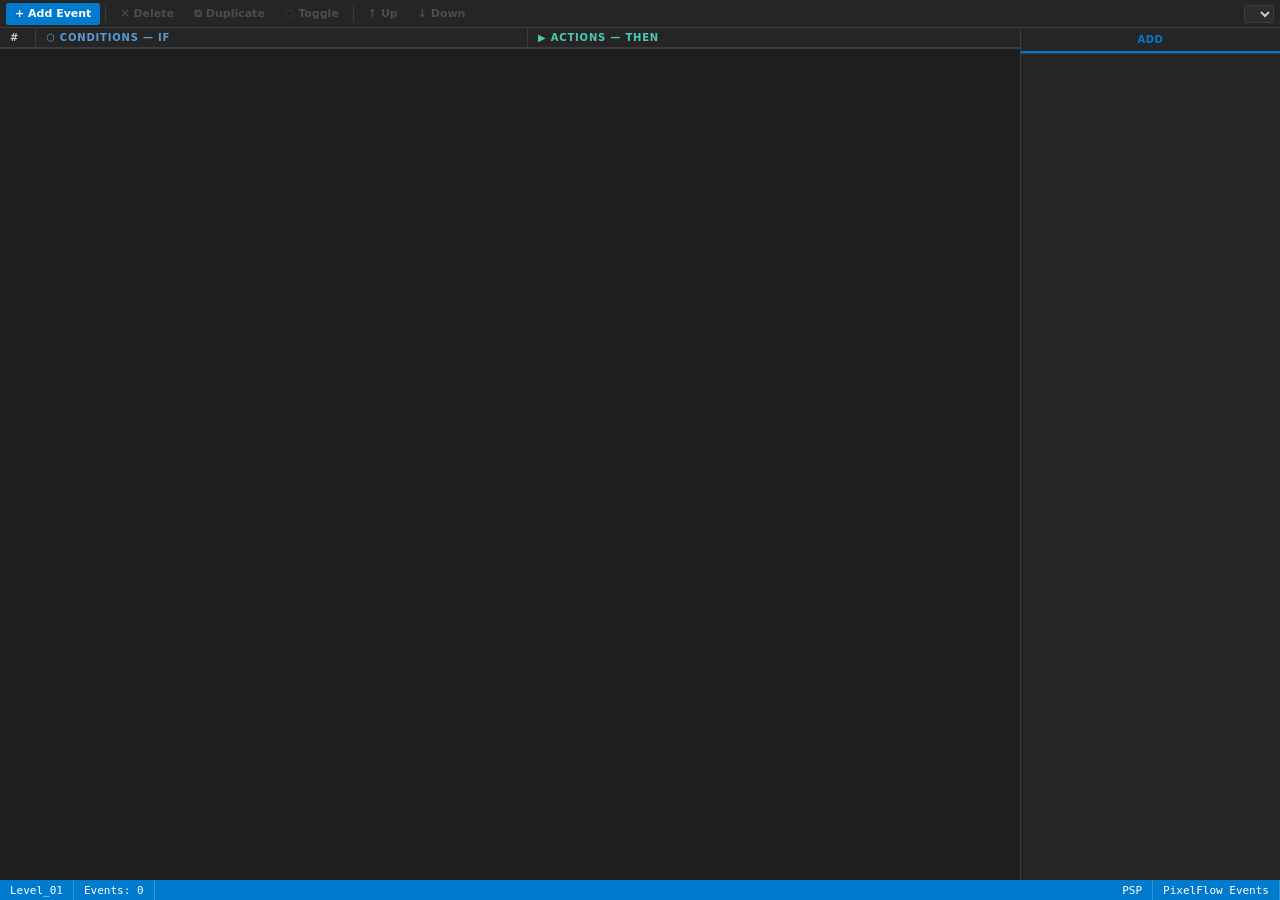
==== events.html @ 68574d96 "Revert "Update print statement from 'Hello' to 'Goodbye'" This reverts commit 69283d174f135b26af1853" ====
<!DOCTYPE html>
<html lang="en">
<head>
<meta charset="utf-8">
<title>PixelFlow — Events</title>
<style>
*,*::before,*::after{box-sizing:border-box;margin:0;padding:0}
:root{
  --bg:#1e1e1e;--panel:#252526;--panel2:#2d2d2d;--panel3:#3c3c3c;
  --border:#3c3c3c;--bord2:#555;--sel:#094771;--hover:#2a2d2e;--acc:#007acc;
  --green:#4ec9b0;--amber:#ce9178;--text:#cccccc;--text2:#888;--text3:#555;--red:#f44747;
}
html,body{width:100%;height:100%;overflow:hidden;background:var(--bg);color:var(--text);font-family:'Segoe UI',system-ui,sans-serif;font-size:12px}
.app{display:grid;grid-template-rows:28px 1fr 20px;height:100%}
body.embedded .app{grid-template-rows:28px 1fr}
body.embedded .statusbar{display:none!important}

/* toolbar */
.toolbar{display:flex;align-items:center;gap:2px;background:var(--panel);border-bottom:1px solid var(--border);padding:0 6px}
.tb{height:22px;padding:0 8px;display:flex;align-items:center;gap:4px;font-size:11px;font-weight:600;cursor:pointer;color:var(--text2);border:1px solid transparent;border-radius:2px;white-space:nowrap;transition:all .08s}
.tb:hover{background:var(--hover);color:var(--text);border-color:var(--border)}
.tb.primary{background:var(--acc);color:#fff;border-color:var(--acc)}.tb.primary:hover{background:#1a8ad4}
.tb-sep{width:1px;height:16px;background:var(--border);margin:0 3px;flex-shrink:0}
.tb-r{margin-left:auto;display:flex;align-items:center;gap:4px}
.scene-sel{font-family:monospace;font-size:11px;background:var(--panel2);color:var(--text);border:1px solid var(--border);border-radius:2px;padding:1px 4px;height:18px;cursor:pointer}

/* main */
.main{display:flex;min-height:0;overflow:hidden}

/* sheet */
.sheet-wrap{flex:1;overflow-y:auto;min-height:0}
.sheet-wrap::-webkit-scrollbar{width:8px}
.sheet-wrap::-webkit-scrollbar-thumb{background:var(--bord2);border-radius:4px}
.sheet-header{display:grid;grid-template-columns:36px 1fr 1fr;position:sticky;top:0;z-index:5;background:#252526;border-bottom:2px solid var(--border)}
.sh-cell{padding:4px 10px;font-size:10px;font-weight:700;letter-spacing:.8px;text-transform:uppercase;display:flex;align-items:center;gap:5px}
.sh-cond{color:#569cd6;border-right:1px solid var(--border)}
.sh-act{color:#4ec9b0}
.ev-row{display:grid;grid-template-columns:36px 1fr 1fr;border-bottom:1px solid var(--border);min-height:48px;transition:background .06s;cursor:default;position:relative}
.ev-row:hover{background:rgba(255,255,255,.02)}
.ev-row.sel{background:rgba(0,122,204,.12)}
.ev-row.disabled{opacity:.4}
.ev-row.rev{background:rgba(206,17,17,.10)}
.ev-num{display:flex;align-items:flex-start;justify-content:center;padding-top:8px;font-size:10px;color:var(--text3);font-family:monospace;border-right:1px solid var(--border);background:rgba(0,0,0,.1)}
.ev-cond{padding:6px 8px;border-right:1px solid var(--border);display:flex;flex-direction:column;gap:3px;align-items:flex-start}
.ev-act{padding:6px 8px;display:flex;flex-direction:column;gap:3px;align-items:flex-start}
.chip{display:inline-flex;align-items:center;gap:5px;padding:2px 7px 2px 6px;border-radius:2px;font-size:11px;cursor:pointer;max-width:100%;position:relative}
.chip.cond{background:rgba(86,156,214,.15);border:1px solid rgba(86,156,214,.35);color:var(--text)}
.chip.act{background:rgba(78,201,176,.12);border:1px solid rgba(78,201,176,.3);color:var(--text)}
.chip:hover .chip-del{opacity:1}
.chip-icon{font-size:13px;flex-shrink:0}
.chip-name{font-weight:600}
.chip-params{color:var(--amber);font-family:monospace;font-size:10px;margin-left:3px}
.chip-del{width:14px;height:14px;display:flex;align-items:center;justify-content:center;font-size:11px;color:var(--text3);cursor:pointer;opacity:0;flex-shrink:0;border-radius:2px;transition:all .08s;margin-left:2px}
.chip-del:hover{background:rgba(244,71,71,.2);color:var(--red)}
.add-chip{display:inline-flex;align-items:center;gap:3px;padding:2px 6px;font-size:10px;cursor:pointer;color:var(--text3);border:1px dashed var(--border);border-radius:2px;transition:all .08s;margin-top:1px}
.add-chip.cond:hover{color:#569cd6;border-color:#569cd6}
.add-chip.act:hover{color:#4ec9b0;border-color:#4ec9b0}
.empty{flex:1;display:flex;flex-direction:column;align-items:center;justify-content:center;gap:12px;padding:40px;text-align:center;color:var(--text2);height:100%}
.empty-icon{font-size:40px;opacity:.3}
.empty-title{font-size:14px;font-weight:600;color:var(--text)}
.empty-desc{font-size:11px;line-height:1.8;max-width:300px}

/* sidebar */
.sidebar{width:260px;background:var(--panel);border-left:1px solid var(--border);display:flex;flex-direction:column;min-height:0;flex-shrink:0}
.sb-tabs{display:flex;border-bottom:1px solid var(--border)}
.sb-tab{flex:1;padding:6px 0;font-size:10px;font-weight:600;letter-spacing:.5px;text-align:center;cursor:pointer;color:var(--text3);border-bottom:2px solid transparent;transition:all .1s;text-transform:uppercase}
.sb-tab.on{color:var(--acc);border-bottom-color:var(--acc)}
.sb-body{flex:1;overflow-y:auto;min-height:0}
.sb-body::-webkit-scrollbar{width:6px}
.sb-body::-webkit-scrollbar-thumb{background:var(--bord2);border-radius:3px}
.pick-group-head{padding:6px 10px 3px;font-size:9px;font-weight:700;letter-spacing:1px;text-transform:uppercase;color:var(--text3);border-bottom:1px solid var(--border);background:rgba(0,0,0,.15)}
.pick-item{display:flex;align-items:center;gap:8px;padding:6px 10px;cursor:pointer;transition:background .06s;border-bottom:1px solid rgba(255,255,255,.03)}
.pick-item:hover{background:var(--hover)}
.pick-item.cond:hover .pi-name{color:#569cd6}
.pick-item.act:hover .pi-name{color:#4ec9b0}
.pi-icon{font-size:15px;width:20px;text-align:center;flex-shrink:0}
.pi-name{font-size:11px;font-weight:600;color:var(--text)}
.pi-desc{font-size:10px;color:var(--text3);margin-top:1px;white-space:nowrap;overflow:hidden;text-overflow:ellipsis}

/* cpp */
.cpp-bar{display:flex;align-items:center;justify-content:space-between;padding:4px 10px;background:var(--panel3);border-bottom:1px solid var(--border);font-size:10px;color:var(--text2);flex-shrink:0}
.cpp-copy{padding:2px 8px;background:var(--panel2);border:1px solid var(--border);color:var(--text2);cursor:pointer;border-radius:2px;font-size:10px}
.cpp-copy:hover{color:var(--acc);border-color:var(--acc)}
.cpp-wrap{flex:1;overflow:auto;font-family:monospace;font-size:11px;line-height:1.7;background:#1e1e1e}
.cpp-code{padding:10px 14px;white-space:pre;min-height:100%}
.kw{color:#569cd6}.ty{color:#4ec9b0}.fn{color:#dcdcaa}.cm{color:#6a9955;font-style:italic}.str{color:#ce9178}.num{color:#b5cea8}

/* param modal */
.param-ov{position:fixed;inset:0;z-index:200;background:rgba(0,0,0,.65);display:none;align-items:center;justify-content:center}
.param-ov.open{display:flex}
.param-modal{background:var(--panel2);border:1px solid var(--bord2);border-radius:4px;box-shadow:0 8px 32px rgba(0,0,0,.6);width:320px;overflow:hidden}
.pm-head{display:flex;align-items:center;justify-content:space-between;padding:8px 12px;background:var(--panel3);border-bottom:1px solid var(--border)}
.pm-title{font-size:12px;font-weight:600;color:var(--text)}
.pm-x{width:20px;height:20px;display:flex;align-items:center;justify-content:center;font-size:12px;color:var(--text2);cursor:pointer;border-radius:2px}
.pm-x:hover{background:var(--red);color:#fff}
.pm-body{padding:10px 12px;display:flex;flex-direction:column;gap:8px}
.pm-field{display:flex;flex-direction:column;gap:3px}
.pm-lbl{font-size:10px;color:var(--text2);text-transform:uppercase;letter-spacing:.5px}
.pm-in,.pm-sel{background:var(--panel3);border:1px solid var(--bord2);color:var(--text);font-family:monospace;font-size:11px;padding:4px 7px;border-radius:2px;outline:none;width:100%}
.pm-in:focus,.pm-sel:focus{border-color:var(--acc)}
.pm-expr{background:#0d2a1a;border-color:#2a5a2a;color:var(--green)}
.pm-expr:focus{border-color:var(--green)}
.pm-foot{display:flex;justify-content:flex-end;gap:6px;padding:8px 12px;border-top:1px solid var(--border);background:var(--panel3)}
.pm-btn{padding:4px 14px;font-size:11px;font-weight:600;border-radius:2px;cursor:pointer;border:1px solid var(--border)}
.pm-ok{background:var(--acc);color:#fff;border-color:var(--acc)}.pm-ok:hover{background:#1a8ad4}
.pm-cancel{background:var(--panel2);color:var(--text2)}.pm-cancel:hover{color:var(--text)}

/* statusbar */
.statusbar{display:flex;align-items:center;background:var(--acc);font-size:11px;font-family:monospace}
.sbc{padding:0 10px;height:100%;display:flex;align-items:center;border-right:1px solid rgba(255,255,255,.2);color:#fff;white-space:nowrap}
.sbr{margin-left:auto;display:flex;height:100%}
</style>
</head>
<body>
<div class="app">

<div class="toolbar">
  <div class="tb primary" onclick="addEvent()">+ Add Event</div>
  <div class="tb-sep"></div>
  <div class="tb" id="tb-del" onclick="deleteSelected()" style="opacity:.4;pointer-events:none">✕ Delete</div>
  <div class="tb" id="tb-dup" onclick="duplicateSelected()" style="opacity:.4;pointer-events:none">⧉ Duplicate</div>
  <div class="tb" id="tb-tog" onclick="toggleSelected()" style="opacity:.4;pointer-events:none">◌ Toggle</div>
  <div class="tb-sep"></div>
  <div class="tb" id="tb-up" onclick="moveSelected(-1)" style="opacity:.4;pointer-events:none">↑ Up</div>
  <div class="tb" id="tb-dn" onclick="moveSelected(1)"  style="opacity:.4;pointer-events:none">↓ Down</div>
  <div class="tb-r">
    <select class="scene-sel" id="scene-sel" onchange="setScene(this.value)"></select>
  </div>
</div>

<div class="main">
  <div style="flex:1;display:flex;flex-direction:column;min-height:0;overflow:hidden">
    <div class="sheet-header">
      <div class="sh-cell" style="border-right:1px solid var(--border)">#</div>
      <div class="sh-cell sh-cond">⬡ Conditions — IF</div>
      <div class="sh-cell sh-act">▶ Actions — THEN</div>
    </div>
    <div class="sheet-wrap" id="sheet"></div>
  </div>
  <div class="sidebar">
    <div class="sb-tabs">
      <div class="sb-tab on" id="stab-add" onclick="setSideTab('add')">Add</div>
    </div>
    <div class="sb-body" id="sb-body"></div>
  </div>
</div>

<div class="statusbar">
  <div class="sbc" id="sb-scene">Level_01</div>
  <div class="sbc" id="sb-count">Events: 0</div>
  <div class="sbr">
    <div class="sbc" id="sb-plat">PSP</div>
    <div class="sbc">PixelFlow Events</div>
  </div>
</div>
</div>

<div class="param-ov" id="param-ov" onclick="if(event.target===this)closePM()">
  <div class="param-modal">
    <div class="pm-head">
      <span class="pm-title" id="pm-title">Edit</span>
      <div class="pm-x" onclick="closePM()">✕</div>
    </div>
    <div class="pm-body" id="pm-body"></div>
    <div class="pm-foot">
      <button class="pm-btn pm-cancel" onclick="closePM()">Cancel</button>
      <button class="pm-btn pm-ok" onclick="confirmPM()">OK</button>
    </div>
  </div>
</div>

<script>
// ══════════ DEFINITIONS ══════════
const KEYS=['UP','DOWN','LEFT','RIGHT','A','B','X','Y','L','R','START','SELECT', 'CPAD_UP', 'CPAD_DOWN', 'CPAD_RIGHT', 'CPAD_LEFT', 'ZR', 'ZL', 'CSTICK_UP', 'CSTICK_DOWN', 'CSTICK_RIGHT', 'CSTICK_LEFT'];
const DIRS=['UP','DOWN','LEFT','RIGHT'];

const urlParams = new URLSearchParams(window.location.search);
const daCurScene = decodeURIComponent(urlParams.get('scene'))
  
const CONDITIONS=[
  {group:'Timing',items:[
    {id:'every_frame', icon:'⟳',name:'Every Frame',     desc:'Runs every game loop tick',               params:[]},
    {id:'every_n_ms', icon:'⏱',name:'Every N Milliseconds', desc:'Recurring timer (ms between fires)',   params:[{k:'ms',label:'Milliseconds',type:'expr',def:'500'}]},
    {id:'scene_start', icon:'🎬',name:'At start of scene', desc:'Runs on first frame of scene',         params:[]},
    {id:'execute_once', icon:'📍',name:'Execute once',     desc:'Runs once, then never again',           params:[]},
  ]},
  {group:'Input',items:[
    {id:'key_held',    icon:'⌨',name:'Key Pressed',      desc:'True while key is held',                 params:[{k:'key',label:'Key',type:'key',def:'RIGHT'}]},
    {id:'key_pressed', icon:'⌨',name:'Key Just Pressed', desc:'True only on first frame of press',      params:[{k:'key',label:'Key',type:'key',def:'A'}]},
    {id:'key_released',icon:'⌨',name:'Key Released',     desc:'True on frame key is released',          params:[{k:'key',label:'Key',type:'key',def:'A'}]},
    {id:'touch_down',  icon:'✋',name:'Touch Down',       desc:'True while touchscreen is held',         params:[]},
    {id:'touch_pressed',icon:'✋',name:'Touch Pressed',   desc:'True on first frame of touch press',     params:[]},
    {id:'touch_released',icon:'✋',name:'Touch Released', desc:'True on frame touch is released',        params:[]},
    {id:'touch_in_rect', icon:'▭',name:'Touch in rectangle', desc:'Touch active inside rect (bottom screen px)', params:[{k:'x',label:'X',type:'expr',def:'0'},{k:'y',label:'Y',type:'expr',def:'0'},{k:'w',label:'W',type:'expr',def:'80'},{k:'h',label:'H',type:'expr',def:'40'}]},
  ]},
  {group:'Objects',items:[
    {id:'obj_overlaps',icon:'⬡',name:'Object Overlaps Trigger',desc:'AABB overlap check',              params:[{k:'obj',label:'Object',type:'obj',def:'Player'},{k:'trigger',label:'Trigger',type:'obj',def:'Zone_1'}]},
    {id:'obj_exists',  icon:'✦',name:'Object Exists',          desc:'True if object is in scene',       params:[{k:'obj',label:'Object',type:'obj',def:'Player'}]},
    {id:'obj_out_of_view', icon:'🔲',name:'Is out of view',   desc:'True if object is off-screen',     params:[{k:'obj',label:'Object',type:'obj',def:'Player'}]},
  ]},
  {group:'Variables',items:[
    {id:'var_eq',      icon:'＝',name:'Variable Equals',      desc:'Compare variable to value',          params:[{k:'var',label:'Variable',type:'text',def:'score'},{k:'val',label:'Value',type:'expr',def:'0'}]},
    {id:'var_gt',      icon:'＞',name:'Variable Greater Than', desc:'Variable exceeds threshold',         params:[{k:'var',label:'Variable',type:'text',def:'health'},{k:'val',label:'Value',type:'expr',def:'0'}]},
  ]},
];

const ACTIONS=[
  {group:'Objects',items:[
    {id:'create_obj',   icon:'✦',name:'Create Object',    desc:'Spawn object at position',  params:[{k:'obj',label:'Object',type:'obj',def:'Enemy'},{k:'x',label:'X',type:'expr',def:'0'},{k:'y',label:'Y',type:'expr',def:'0'}]},
    {id:'delete_obj',   icon:'✕',name:'Delete Object',    desc:'Remove object from scene',  params:[{k:'obj',label:'Object',type:'obj',def:'Enemy'}]},
  ]},
  {group:'Movement',items:[
    {id:'add_force',    icon:'→',name:'Add Force',          desc:'Push in a direction',      params:[{k:'obj',label:'Object',type:'obj',def:'Player'},{k:'dir',label:'Direction',type:'dir',def:'RIGHT'},{k:'mag',label:'Force',type:'expr',def:'200'}]},
    {id:'force_towards',icon:'◎',name:'Add Force Towards',  desc:'Pull toward target',       params:[{k:'obj',label:'Object',type:'obj',def:'Enemy'},{k:'target',label:'Target',type:'obj',def:'Player'},{k:'mag',label:'Force',type:'expr',def:'150'}]},
    {id:'stop_moving',  icon:'■',name:'Stop Moving',        desc:'Zero velocity',            params:[{k:'obj',label:'Object',type:'obj',def:'Player'}]},
    {id:'set_pos',      icon:'⊕',name:'Set Position',       desc:'Teleport to coordinates',  params:[{k:'obj',label:'Object',type:'obj',def:'Player'},{k:'x',label:'X',type:'expr',def:'100'},{k:'y',label:'Y',type:'expr',def:'100'}]},
    {id:'set_obj_property',icon:'◎',name:'Set Object Property', desc:'Opacity, rotation, or scale', params:[{k:'obj',label:'Object',type:'obj',def:'Player'},{k:'prop',label:'Property',type:'choice',options:['opacity','rotation','scale'],def:'opacity'},{k:'val',label:'Value',type:'expr',def:'1'}]},
  ]},
  {group:'Variables',items:[
    {id:'set_var',      icon:'$',name:'Set Variable',      desc:'Assign value to variable', params:[{k:'var',label:'Variable',type:'text',def:'score'},{k:'val',label:'Value',type:'expr',def:'0'}]},
    {id:'add_var',      icon:'+',name:'Add to Variable',   desc:'Increment/decrement',      params:[{k:'var',label:'Variable',type:'text',def:'score'},{k:'val',label:'Amount',type:'expr',def:'1'}]},
  ]},
  {group:'Scene',items:[
    {id:'load_scene',   icon:'▶',name:'Load Scene',         desc:'Transition to scene',      params:[{k:'scene',label:'Scene',type:'scene',def:'Level_02'}]},
  ]},
];

const CMAP={},AMAP={};
CONDITIONS.forEach(g=>g.items.forEach(c=>CMAP[c.id]=c));
ACTIONS.forEach(g=>g.items.forEach(a=>AMAP[a.id]=a));

// ══════════ STATE ══════════
const SK_BY_SCENE='pf_events_by_scene_v1';
let eventsMap={},selId=null,currentScene='',sceneObjs=['Player'],platform='3DS';
function ls(k){try{return JSON.parse(localStorage.getItem(k))||null;}catch{return null;}}
function sv(k,v){try{localStorage.setItem(k,JSON.stringify(v));}catch{}}
function uid(){return Math.random().toString(36).slice(2,9);}
function loadEventsFromStorage(){
  const byScene=ls(SK_BY_SCENE);
  console.log("raw load: ", byScene);
  if(byScene && typeof byScene==='object' && !Array.isArray(byScene)){
    const map={};
    Object.keys(byScene).forEach(sc=>{
      map[sc]=(byScene[sc]||[]).map(e=>({...e,scene:sc}));
    });
    console.log("mapped load: ", map);
    return map;
  }
}
function allEvents(){
  const out=[];
  Object.keys(eventsMap||{}).forEach(sc=>{
    (eventsMap[sc]||[]).forEach(e=>out.push({...e,scene:sc}));
  });
  return out;
}
function save(){
  sv(SK_BY_SCENE,eventsMap);
  console.log("raw write: ", eventsMap);
}

eventsMap=loadEventsFromStorage();

// ══════════ SCENE ══════════
function sceneEvts(){
  currentScene = daCurScene;
  if(!currentScene) return [];
  if(!eventsMap[currentScene]) eventsMap[currentScene]=[];
  return eventsMap[currentScene];
}
function sceneEventById(id){return sceneEvts().find(e=>e.id===id)||null;}
function setScene(name){
  if(!name) return;
  currentScene=name;
  document.getElementById('sb-scene').textContent=name;
  loadSceneObjs(name);
  selId=null;updateToolbar();renderSheet();updateStatus();
  const _stab_cpp = document.getElementById('stab-cpp');
  if(_stab_cpp && _stab_cpp.classList.contains('on')) renderCpp();
}

// ══════════ CRUD ══════════
function addEvent(){
  const e={id:uid(),scene:currentScene,disabled:false,conditions:[],actions:[]};
  sceneEvts().push(e);save();selId=e.id;updateToolbar();renderSheet();updateStatus();
  postShell('pf-set',{key:'eventCount',value:sceneEvts().length});
}
function deleteSelected(){
  if(!selId)return;
  eventsMap[currentScene]=sceneEvts().filter(e=>e.id!==selId);
  selId=null;updateToolbar();save();renderSheet();updateStatus();
}
function duplicateSelected(){
  if(!selId)return;const src=sceneEventById(selId);if(!src)return;
  const copy=JSON.parse(JSON.stringify(src));copy.id=uid();
  const list=sceneEvts();
  list.splice(list.indexOf(src)+1,0,copy);
  selId=copy.id;save();renderSheet();
}
function toggleSelected(){
  if(!selId)return;const e=sceneEventById(selId);if(!e)return;
  e.disabled=!e.disabled;save();renderSheet();
}
function moveSelected(dir){
  if(!selId)return;const list=sceneEvts();const i=list.findIndex(e=>e.id===selId);
  const j=i+dir;if(j<0||j>=list.length)return;
  [list[i],list[j]]=[list[j],list[i]];save();renderSheet();
}
function selectEvt(id){selId=id;updateToolbar();renderSheet();}
function toggleReverse(evtId){
  const e=sceneEventById(evtId);
  if(!e) return;
  e.reversed=!e.reversed;
  selId=evtId;
  save();
  updateToolbar();
  renderSheet();
  cppIfOpen();
}
function updateToolbar(){
  const on=!!selId;
  ['tb-del','tb-dup','tb-tog','tb-up','tb-dn'].forEach(id=>{
    const el=document.getElementById(id);
    el.style.opacity=on?'1':'.4';el.style.pointerEvents=on?'':'none';
  });
}

// ══════════ CHIPS ══════════
function addCond(evtId,condId){
  const e=sceneEventById(evtId);const def=CMAP[condId];if(!e||!def)return;
  const p={};def.params.forEach(x=>p[x.k]=x.def);
  e.conditions.push({id:condId,params:p});save();renderSheet();cppIfOpen();
}
function addAct(evtId,actId){
  const e=sceneEventById(evtId);const def=AMAP[actId];if(!e||!def)return;
  const p={};def.params.forEach(x=>p[x.k]=x.def);
  e.actions.push({id:actId,params:p});save();renderSheet();cppIfOpen();
}
function removeChip(evtId,side,idx){
  const e=sceneEventById(evtId);if(!e)return;
  if(side==='c')e.conditions.splice(idx,1);else e.actions.splice(idx,1);
  save();renderSheet();cppIfOpen();
}
function cppIfOpen(){ const el=document.getElementById('stab-cpp'); if(el && el.classList.contains('on')) renderCpp(); }

// ══════════ PARAM MODAL ══════════
let _pe=null,_ps=null,_pi=null;
function openPM(evtId,side,idx){
  const e=sceneEventById(evtId);if(!e)return;
  const chip=side==='c'?e.conditions[idx]:e.actions[idx];if(!chip)return;
  const def=side==='c'?CMAP[chip.id]:AMAP[chip.id];if(!def||!def.params.length)return;
  _pe=evtId;_ps=side;_pi=idx;
  document.getElementById('pm-title').textContent=def.name;
  const body=document.getElementById('pm-body');
  body.innerHTML=def.params.map(p=>{
    const val=chip.params[p.k]??p.def;
    let inp;
    if(p.type==='key')
      inp=`<select class="pm-sel" data-k="${p.k}">${KEYS.map(k=>`<option ${k===val?'selected':''}>${k}</option>`).join('')}</select>`;
    else if(p.type==='dir')
      inp=`<select class="pm-sel" data-k="${p.k}">${DIRS.map(d=>`<option ${d===val?'selected':''}>${d}</option>`).join('')}</select>`;
    else if(p.type==='obj'){
      const opts=[...new Set([...sceneObjs,val])];
      inp=`<select class="pm-sel" data-k="${p.k}">${opts.map(o=>`<option ${o===val?'selected':''}>${esc(o)}</option>`).join('')}</select>`;
    } else if(p.type==='scene'){
      const scenes=getSceneList();
      inp=`<select class="pm-sel" data-k="${p.k}">${[...new Set([...scenes,val])].map(s=>`<option ${s===val?'selected':''}>${esc(s)}</option>`).join('')}</select>`;
    } else if(p.type==='choice' && p.options){
      inp=`<select class="pm-sel" data-k="${p.k}">${p.options.map(o=>`<option value="${esc(o)}" ${o===val?'selected':''}>${esc(o)}</option>`).join('')}</select>`;
    } else if(p.type==='expr'){
      inp=`<input class="pm-in pm-expr" type="text" value="${esc(String(val))}" data-k="${p.k}" placeholder="${esc(p.def)}" title="Accepts a number or C++ expression, e.g: pf_get_var(state,&quot;score&quot;)+1">`;
    } else
      inp=`<input class="pm-in" type="text" value="${esc(String(val))}" data-k="${p.k}" placeholder="${esc(p.def)}">`;
    return `<div class="pm-field"><div class="pm-lbl">${esc(p.label)}</div>${inp}</div>`;
  }).join('');
  document.getElementById('param-ov').classList.add('open');
  body.querySelector('input,select')?.focus();
}
function confirmPM(){
  const e=sceneEventById(_pe);if(!e)return;
  const chip=_ps==='c'?e.conditions[_pi]:e.actions[_pi];if(!chip)return;
  document.querySelectorAll('#pm-body [data-k]').forEach(el=>chip.params[el.dataset.k]=el.value);
  save();closePM();renderSheet();cppIfOpen();
}
function closePM(){document.getElementById('param-ov').classList.remove('open');}

// ══════════ RENDER SHEET ══════════
function renderSheet(){
  const el=document.getElementById('sheet');
  const list=sceneEvts();
  document.getElementById('sb-count').textContent='Events: '+list.length;
  if(!list.length){
    el.innerHTML=`<div class="empty"><div class="empty-icon">⚡</div>
      <div class="empty-title">No Events Yet</div>
      <div class="empty-desc">Events wire objects to gameplay.<br>Click <strong>+ Add Event</strong> or Ctrl+N.</div></div>`;
    return;
  }
  el.innerHTML=list.map((ev,i)=>`
    <div class="ev-row ${ev.id===selId?'sel':''} ${ev.disabled?'disabled':''} ${ev.reversed?'rev':''}" onclick="selectEvt('${ev.id}')"
      oncontextmenu="event.preventDefault();toggleReverse('${ev.id}');">
      <div class="ev-num">${i+1}</div>
      <div class="ev-cond" onclick="event.stopPropagation()">
        ${ev.conditions.map((c,ci)=>chip(ev.id,'c',c,ci)).join('')}
        <div class="add-chip cond" onclick="quickAdd('${ev.id}','c')">+ condition</div>
      </div>
      <div class="ev-act" onclick="event.stopPropagation()">
        ${ev.actions.map((a,ai)=>chip(ev.id,'a',a,ai)).join('')}
        <div class="add-chip act" onclick="quickAdd('${ev.id}','a')">+ action</div>
      </div>
    </div>`).join('');
}

function chip(evtId,side,c,idx){
  const def=side==='c'?CMAP[c.id]:AMAP[c.id];if(!def)return'';
  const cls=side==='c'?'cond':'act';
  const pText=def.params.map(p=>c.params[p.k]??p.def).join(', ');
  const hasP=def.params.length>0;
  return `<div class="chip ${cls}" onclick="${hasP?`openPM('${evtId}','${side}',${idx})`:'void 0'}">
    <span class="chip-icon">${def.icon}</span>
    <span class="chip-name">${esc(def.name)}</span>
    ${pText?`<span class="chip-params">(${esc(pText)})</span>`:''}
    <span class="chip-del" onclick="event.stopPropagation();removeChip('${evtId}','${side}',${idx})">✕</span>
  </div>`;
}

// ══════════ SIDEBAR ══════════
let _quickTarget=null;
function quickAdd(evtId,side){_quickTarget={evtId,side};setSideTab('add');}

function setSideTab(tab){
  document.getElementById('stab-add').classList.toggle('on',tab==='add');
  const _stab_cpp_el = document.getElementById('stab-cpp');
  if(_stab_cpp_el) _stab_cpp_el.classList.toggle('on', tab==='cpp');
  if(tab==='add')renderAddPanel();else renderCpp();
}

function renderAddPanel(){
  const body=document.getElementById('sb-body');
  const isC=_quickTarget?.side==='c',isA=_quickTarget?.side==='a';
  let html='';
  if(_quickTarget)
    html+=`<div style="padding:5px 10px;font-size:10px;background:rgba(0,122,204,.15);border-bottom:1px solid var(--border);color:#7db8e8">
      Adding ${isC?'condition':'action'} — click to pick
      <span style="float:right;cursor:pointer;color:var(--text2)" onclick="_quickTarget=null;renderAddPanel()">✕</span></div>`;
  if(!isA)
    html+=CONDITIONS.map(g=>`<div class="pick-group-head">⬡ ${g.group}</div>`+
      g.items.map(c=>`<div class="pick-item cond" onclick="pickItem('${c.id}','c')">
        <div class="pi-icon">${c.icon}</div>
        <div><div class="pi-name">${esc(c.name)}</div><div class="pi-desc">${esc(c.desc)}</div></div></div>`).join('')).join('');
  if(!isC)
    html+=ACTIONS.map(g=>`<div class="pick-group-head">▶ ${g.group}</div>`+
      g.items.map(a=>`<div class="pick-item act" onclick="pickItem('${a.id}','a')">
        <div class="pi-icon">${a.icon}</div>
        <div><div class="pi-name">${esc(a.name)}</div><div class="pi-desc">${esc(a.desc)}</div></div></div>`).join('')).join('');
  body.innerHTML=html;
}

function pickItem(defId,side){
  if(_quickTarget){
    if(side==='c')addCond(_quickTarget.evtId,defId);
    else addAct(_quickTarget.evtId,defId);
    _quickTarget=null;renderAddPanel();
  } else {
    addEvent();
    const cur=sceneEvts();
    const ev=cur[cur.length-1];
    if(side==='c')addCond(ev.id,defId);else addAct(ev.id,defId);
  }
}

// ══════════ C++ GENERATION ══════════
function renderCpp(){
  const body=document.getElementById('sb-body');
  const code=genCpp();
  const sn=currentScene.replace(/[^a-z0-9_]/gi,'_');
  body.innerHTML=`<div class="cpp-bar"><span>events_${esc(sn)}.cpp</span>
    <button class="cpp-copy" onclick="copyCpp()">Copy</button></div>
    <div class="cpp-wrap"><div class="cpp-code" id="cpp-out">${code}</div></div>`;
}

function hl(s){return s
  .replace(/\b(if|void|return|true|false|while|for|else|nullptr)\b/g,'<span class="kw">$1</span>')
  .replace(/\b(PF_State|PF_Object|bool|float|int|uint32_t)\b/g,'<span class="ty">$1</span>')
  .replace(/(pf_[a-z_]+)\(/g,'<span class="fn">$1</span>(')
  .replace(/#\w+/g,'<span class="kw">$&</span>')
  .replace(/(\/\/[^\n]*)/g,'<span class="cm">$1</span>')
  .replace(/"([^"]*)"/g,'<span class="str">"$1"</span>')
  .replace(/\b(DIR_\w+|KEY_\w+)\b/g,'<span class="kw">$1</span>');
}

function genCpp(){
  const list=sceneEvts();
  const sn=currentScene.replace(/[^a-z0-9_]/gi,'_');
  const lines=[
    `// PixelFlow — Generated Events`,
    `// Scene: ${currentScene}  Platform: ${platform}`,
    `// DO NOT EDIT — regenerate from PixelFlow`,
    ``,
    `#include "pixelflow_runtime.h"`,
    ``,
    `void pf_events_${sn}(PF_State* state) {`,
    ``,
  ];
  if(!list.length) lines.push(`    // No events`);
  list.forEach((ev,i)=>{
    if(ev.disabled){lines.push(`    // [DISABLED] Event ${i+1}`,'');return;}
    lines.push(`    // Event ${i+1}`);
    const conds=ev.conditions
      .filter(c=>c.id!=='every_frame')
      .map((c,ci)=>condLine(c, i, ci)).filter(Boolean);
    const combined = conds.join(' && ');
    const rev = !!ev.reversed;
    if(conds.length===0){
      if(rev){
        lines.push(`    // [REVERSED] No conditions => always true, reversed never runs`,'');
        return;
      }
      lines.push(`    {`);
    } else {
      const test = rev ? `!(${combined})` : combined;
      lines.push(`    if (${test}) {`);
    }
    ev.actions.forEach(a=>{const l=actLine(a);if(l)lines.push(`        ${l}`);});
    lines.push(`    }`,'');
  });
  lines.push(`} // pf_events_${sn}`);
  return hl(lines.map(l=>esc(l)).join('\n'));
}

function p(chip,k){return chip.params[k]??'';}
function flit(v){
  const s=String(v).trim();
  if(!s) return '0.0f';
  const expr=exprToCpp(s);
  const noSuffix=expr.replace(/f$/i,'');
  const n=parseFloat(noSuffix);
  if(!isNaN(n)&&String(n)===noSuffix.trim())
    return(Number.isInteger(n)?n.toFixed(1):noSuffix)+'f';
  return '(float)('+expr+')';
}
function exprToCpp(s){
  let out=String(s||'').trim();
  if(!out) return '0';
  out=out.replace(/\btouch\.(x|y)\b/g,(_,axis)=>axis==='x'?'pf_touch_x(state)':'pf_touch_y(state)');
  out=out.replace(/\bobject\.([A-Za-z_][A-Za-z0-9_]*)\b/g,(_,obj)=>`(pf_obj_exists(state,"${obj}")?1.0f:0.0f)`);
  out=out.replace(/\btext\.content\b/g,'pf_get_var(state,"text.content")');
  // Allow editor-style object field expressions like: Player.posX + 10
  out=out.replace(/\b([A-Za-z_][A-Za-z0-9_]*)\.(posX|posY|x|y|w|h|width|height)\b/g,(_,obj,prop)=>{
    const map={
      posX:'pos.x', x:'pos.x',
      posY:'pos.y', y:'pos.y',
      w:'size.x', width:'size.x',
      h:'size.y', height:'size.y',
    };
    return `(pf_get_obj(state,"${obj}")?pf_get_obj(state,"${obj}")->${map[prop]}:0.0f)`;
  });
  return out;
}

function condLine(c, evIdx, ci){
  switch(c.id){
    case 'scene_start':
    case 'frame_start':   return `state->frame == 0`;
    case 'execute_once':  return `pf_timer_once(state, ${evIdx}, ${ci})`;
    case 'every_n_ms':    return `pf_timer_every(state, (float)(${flit(p(c,'ms')).replace(/f$/,'')}) / 1000.0f)`;
    case 'every_n_sec':   return `pf_timer_every(state, ${flit(p(c,'seconds'))})`; /* legacy */
    case 'key_held':      return `pf_key_held(state, PF_KEY_${p(c,'key')})`;
    case 'key_pressed':   return `pf_key_pressed(state, PF_KEY_${p(c,'key')})`;
    case 'key_released':  return `pf_key_released(state, PF_KEY_${p(c,'key')})`;
    case 'touch_down':    return `pf_touch_down(state)`;
    case 'touch_pressed': return `pf_touch_pressed(state)`;
    case 'touch_released':return `pf_touch_released(state)`;
    case 'touch_in_rect': return `pf_touch_in_rect(state, ${flit(p(c,'x'))}, ${flit(p(c,'y'))}, ${flit(p(c,'w'))}, ${flit(p(c,'h'))})`;
    case 'obj_overlaps':  return `pf_overlaps(state, "${p(c,'obj')}", "${p(c,'trigger')}")`;
    case 'obj_exists':    return `pf_obj_exists(state, "${p(c,'obj')}")`;
    case 'obj_out_of_view': {
      const name = p(c,'obj');
      return `(pf_get_obj(state, "${name}") && (pf_get_obj(state, "${name}")->pos.x + pf_get_obj(state, "${name}")->size.x < 0 || pf_get_obj(state, "${name}")->pos.x > state->screen_w || pf_get_obj(state, "${name}")->pos.y + pf_get_obj(state, "${name}")->size.y < 0 || pf_get_obj(state, "${name}")->pos.y > state->screen_h))`;
    }
    case 'var_eq':        return `pf_get_var(state, "${p(c,'var')}") == ${flit(p(c,'val'))}`;
    case 'var_gt':        return `pf_get_var(state, "${p(c,'var')}") > ${flit(p(c,'val'))}`;
    default: return `/* unknown cond: ${c.id} */`;
  }
}

function actLine(a){
  switch(a.id){
    case 'create_obj':    return `pf_spawn_from_template(state, "${p(a,'obj')}", ${flit(p(a,'x'))}, ${flit(p(a,'y'))});`;
    case 'delete_obj':    return `pf_delete_obj(state, "${p(a,'obj')}");`;
    case 'add_force':     return `pf_add_force(state, "${p(a,'obj')}", DIR_${p(a,'dir')}, ${flit(p(a,'mag'))});`;
    case 'force_towards': return `pf_force_towards(state, "${p(a,'obj')}", "${p(a,'target')}", ${flit(p(a,'mag'))});`;
    case 'stop_moving':   return `pf_stop_moving(state, "${p(a,'obj')}");`;
    case 'set_pos':       return `pf_set_pos(state, "${p(a,'obj')}", ${flit(p(a,'x'))}, ${flit(p(a,'y'))});`;
    case 'set_var':       return `pf_set_var(state, "${p(a,'var')}", ${flit(p(a,'val'))});`;
    case 'add_var':       return `pf_add_var(state, "${p(a,'var')}", ${flit(p(a,'val'))});`;
    case 'load_scene':    return `pf_load_scene(state, "${p(a,'scene')}");`;
    case 'set_obj_property': return `pf_set_obj_property(state, "${p(a,'obj')}", "${p(a,'prop')}", ${flit(p(a,'val'))});`;
    default: return `/* unknown action: ${a.id} */`;
  }
}

function copyCpp(){
  const el=document.getElementById('cpp-out');if(!el)return;
  navigator.clipboard.writeText(el.innerText).then(()=>flashStatus('Copied!')).catch(()=>{});
}

// ══════════ SCENE OBJECTS ══════════
function loadSceneObjs(sceneName){
  // Read from localStorage — scene editor writes here on every object change
  try{
    const d=JSON.parse(localStorage.getItem('pf_scene_objects_'+sceneName)||'[]');
    // Always update, even if empty — an empty scene is valid
    sceneObjs=[...new Set(d.map(o=>o.name).filter(Boolean))];
  }catch{}
}
function getSceneList(){
  return Array.from(document.getElementById('scene-sel').options).map(o=>o.value);
}
function populateSceneSel(scenes){
  const sel=document.getElementById('scene-sel');
  const cur=sel.value||currentScene;
  // Only game scenes (not events placeholders)
  const game=scenes.filter(s=>{
    if(typeof s==='string') return !s.endsWith('(Events)');
    return !s.isEvents;
  }).map(s=>typeof s==='string'?s:s.name);

  if(!game.length) return;
  sel.innerHTML=game.map(s=>`<option value="${esc(s)}" ${s===cur?'selected':''}>${esc(s)}</option>`).join('');
  
  // If currentScene is not set, set it to the first available game scene
  if(!currentScene && game.length > 0){
    setScene(game[0]);
  } else if(!game.includes(currentScene)){
    setScene(game[0]);
  } else {
    // Make sure selector shows current
    sel.value=currentScene;
    document.getElementById('sb-scene').textContent=currentScene;
    loadSceneObjs(currentScene);
    renderSheet();
    updateStatus();
  }
}

// Try to load scene list from localStorage on startup (populated by scene editor)
function initFromStorage(){
  try{
    const stored=JSON.parse(localStorage.getItem('pf_scene_list')||'[]');
    if(Array.isArray(stored) && stored.length){ populateSceneSel(stored); loadSceneObjs(currentScene); return; }
  }catch{}

  // No stored scene list — request it from parent (robust for hosts that rewrite routes)
  try{ loadSceneObjs(currentScene); }catch(_){ }
  if(window.parent && window.parent!==window){
    try{ window.parent.postMessage({type:'pf-need-scene-list'}, '*'); }catch(_){ }
  }
}

window.addEventListener('storage',e=>{
  if(e.key==='pf_scene_objects_'+currentScene){
    loadSceneObjs(currentScene);
    renderSheet(); // refresh param dropdowns
  }
  if(e.key==='pf_scene_list'){
    try{const s=JSON.parse(e.newValue||'[]');if(s.length)populateSceneSel(s);}catch{}
  }
});

// ══════════ SHELL BRIDGE ══════════
function postShell(type,payload){if(window.parent!==window)window.parent.postMessage({type,...payload},'*');}
window.addEventListener('message',e=>{
  if(!e.data||typeof e.data!=='object')return;
  const {type}=e.data;
  console.debug('[events] message received:', type, e.data);
  if(type==='pf-init'&&e.data.project){
    platform=e.data.project.platform||'PSP';
    document.getElementById('sb-plat').textContent=platform.split(' ').pop();
    if(e.data.scenes) populateSceneSel(e.data.scenes);
  }
  if(type==='pf-scene-objects'){
    const {scene,objects}=e.data;
    // Always write to localStorage for param dropdowns
    try{localStorage.setItem('pf_scene_objects_'+scene,JSON.stringify(objects||[]));}catch{}
    // Update live object list if this matches our current scene
    if(scene===currentScene){
      sceneObjs=[...new Set((objects||[]).map(o=>o.name).filter(Boolean))];
      renderSheet(); // refresh param dropdowns with new object names
    }
  }
  if(type==='pf-scene-list'){
    const scenes=e.data.scenes||[];
    try{localStorage.setItem('pf_scene_list',JSON.stringify(scenes));}catch{}
    populateSceneSel(scenes);
  }
  // Scene editor tells us which game scene to show events for
  if(type==='pf-set-scene'&&e.data.scene){
    console.debug('[events] pf-set-scene ->', e.data.scene);
    const name=e.data.scene;
    // Update scene selector to this scene if it exists, or add it
    const sel=document.getElementById('scene-sel');
    const exists=[...sel.options].some(o=>o.value===name);
    if(!exists){
      const opt=document.createElement('option');
      opt.value=name; opt.textContent=name;
      sel.appendChild(opt);
    }
    sel.value=name;
    setScene(name);
  }
});
if(window.parent!==window) document.body.classList.add('embedded');
try{
  if(window.parent!==window) window.parent.postMessage({type:'pf-events-ready'}, '*');
}catch(_){}

// Pick up scene from URL hash (fallback when iframe src includes #sceneName)
(function(){
  const hash=decodeURIComponent(location.hash.slice(1));
  if(hash) setScene(hash);
})();

// ══════════ KEYBOARD ══════════
document.addEventListener('keydown',e=>{
  if(document.getElementById('param-ov').classList.contains('open')){
    if(e.key==='Escape') closePM();
    if(e.key==='Enter'){e.preventDefault();confirmPM();}
    return;
  }
  if(e.target.tagName==='INPUT'||e.target.tagName==='SELECT') return;
  if((e.ctrlKey||e.metaKey)&&e.key==='n'){e.preventDefault();addEvent();}
  if(e.key==='Delete'||e.key==='Backspace') deleteSelected();
  if((e.ctrlKey||e.metaKey)&&e.key==='d'){e.preventDefault();duplicateSelected();}
  if(e.key==='ArrowUp') moveSelected(-1);
  if(e.key==='ArrowDown') moveSelected(1);
  if(e.key==='Escape'){selId=null;updateToolbar();renderSheet();}
});

// ══════════ UTILS ══════════
function esc(s){return String(s).replace(/&/g,'&amp;').replace(/</g,'&lt;').replace(/>/g,'&gt;').replace(/"/g,'&quot;');}
function updateStatus(){
  document.getElementById('sb-count').textContent='Events: '+sceneEvts().length;
  postShell('pf-set',{key:'eventCount',value:sceneEvts().length});
}
let _ft;
function flashStatus(msg){const el=document.getElementById('sb-count');const p=el.textContent;el.textContent=msg;clearTimeout(_ft);_ft=setTimeout(()=>el.textContent=p,1500);}

// ══════════ INIT ══════════
initFromStorage();
setScene(currentScene);
renderSheet();
renderAddPanel();
updateStatus();
</script>
</body>
</html>
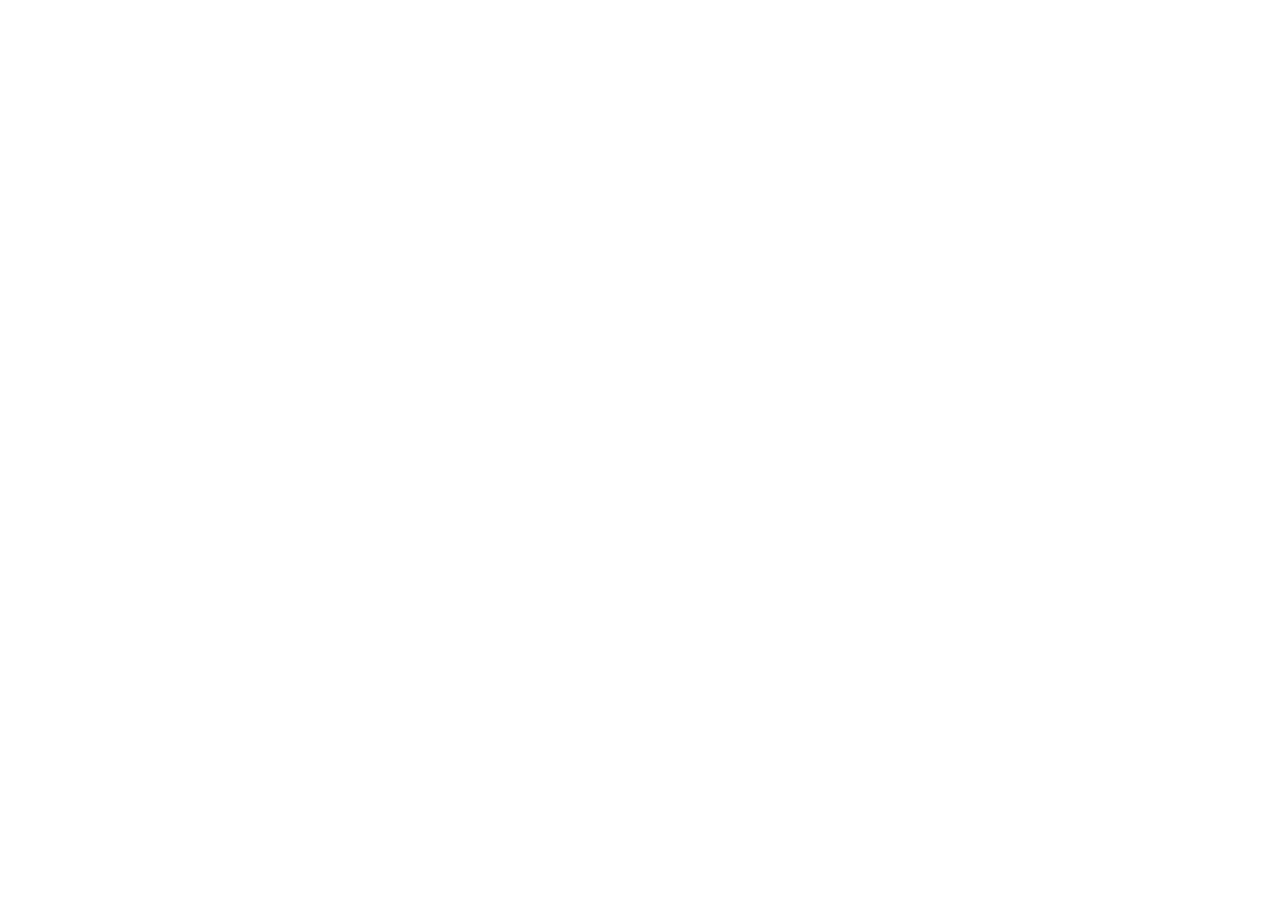
==== commit 85df7423: "Create events.html" ====
--- a/events.html
+++ b/events.html
@@ -1,756 +1,18 @@
 <!DOCTYPE html>
 <html lang="en">
 <head>
-<meta charset="utf-8">
-<title>PixelFlow — Events</title>
-<style>
-*,*::before,*::after{box-sizing:border-box;margin:0;padding:0}
-:root{
-  --bg:#1e1e1e;--panel:#252526;--panel2:#2d2d2d;--panel3:#3c3c3c;
-  --border:#3c3c3c;--bord2:#555;--sel:#094771;--hover:#2a2d2e;--acc:#007acc;
-  --green:#4ec9b0;--amber:#ce9178;--text:#cccccc;--text2:#888;--text3:#555;--red:#f44747;
-}
-html,body{width:100%;height:100%;overflow:hidden;background:var(--bg);color:var(--text);font-family:'Segoe UI',system-ui,sans-serif;font-size:12px}
-.app{display:grid;grid-template-rows:28px 1fr 20px;height:100%}
-body.embedded .app{grid-template-rows:28px 1fr}
-body.embedded .statusbar{display:none!important}
-
-/* toolbar */
-.toolbar{display:flex;align-items:center;gap:2px;background:var(--panel);border-bottom:1px solid var(--border);padding:0 6px}
-.tb{height:22px;padding:0 8px;display:flex;align-items:center;gap:4px;font-size:11px;font-weight:600;cursor:pointer;color:var(--text2);border:1px solid transparent;border-radius:2px;white-space:nowrap;transition:all .08s}
-.tb:hover{background:var(--hover);color:var(--text);border-color:var(--border)}
-.tb.primary{background:var(--acc);color:#fff;border-color:var(--acc)}.tb.primary:hover{background:#1a8ad4}
-.tb-sep{width:1px;height:16px;background:var(--border);margin:0 3px;flex-shrink:0}
-.tb-r{margin-left:auto;display:flex;align-items:center;gap:4px}
-.scene-sel{font-family:monospace;font-size:11px;background:var(--panel2);color:var(--text);border:1px solid var(--border);border-radius:2px;padding:1px 4px;height:18px;cursor:pointer}
-
-/* main */
-.main{display:flex;min-height:0;overflow:hidden}
-
-/* sheet */
-.sheet-wrap{flex:1;overflow-y:auto;min-height:0}
-.sheet-wrap::-webkit-scrollbar{width:8px}
-.sheet-wrap::-webkit-scrollbar-thumb{background:var(--bord2);border-radius:4px}
-.sheet-header{display:grid;grid-template-columns:36px 1fr 1fr;position:sticky;top:0;z-index:5;background:#252526;border-bottom:2px solid var(--border)}
-.sh-cell{padding:4px 10px;font-size:10px;font-weight:700;letter-spacing:.8px;text-transform:uppercase;display:flex;align-items:center;gap:5px}
-.sh-cond{color:#569cd6;border-right:1px solid var(--border)}
-.sh-act{color:#4ec9b0}
-.ev-row{display:grid;grid-template-columns:36px 1fr 1fr;border-bottom:1px solid var(--border);min-height:48px;transition:background .06s;cursor:default;position:relative}
-.ev-row:hover{background:rgba(255,255,255,.02)}
-.ev-row.sel{background:rgba(0,122,204,.12)}
-.ev-row.disabled{opacity:.4}
-.ev-row.rev{background:rgba(206,17,17,.10)}
-.ev-num{display:flex;align-items:flex-start;justify-content:center;padding-top:8px;font-size:10px;color:var(--text3);font-family:monospace;border-right:1px solid var(--border);background:rgba(0,0,0,.1)}
-.ev-cond{padding:6px 8px;border-right:1px solid var(--border);display:flex;flex-direction:column;gap:3px;align-items:flex-start}
-.ev-act{padding:6px 8px;display:flex;flex-direction:column;gap:3px;align-items:flex-start}
-.chip{display:inline-flex;align-items:center;gap:5px;padding:2px 7px 2px 6px;border-radius:2px;font-size:11px;cursor:pointer;max-width:100%;position:relative}
-.chip.cond{background:rgba(86,156,214,.15);border:1px solid rgba(86,156,214,.35);color:var(--text)}
-.chip.act{background:rgba(78,201,176,.12);border:1px solid rgba(78,201,176,.3);color:var(--text)}
-.chip:hover .chip-del{opacity:1}
-.chip-icon{font-size:13px;flex-shrink:0}
-.chip-name{font-weight:600}
-.chip-params{color:var(--amber);font-family:monospace;font-size:10px;margin-left:3px}
-.chip-del{width:14px;height:14px;display:flex;align-items:center;justify-content:center;font-size:11px;color:var(--text3);cursor:pointer;opacity:0;flex-shrink:0;border-radius:2px;transition:all .08s;margin-left:2px}
-.chip-del:hover{background:rgba(244,71,71,.2);color:var(--red)}
-.add-chip{display:inline-flex;align-items:center;gap:3px;padding:2px 6px;font-size:10px;cursor:pointer;color:var(--text3);border:1px dashed var(--border);border-radius:2px;transition:all .08s;margin-top:1px}
-.add-chip.cond:hover{color:#569cd6;border-color:#569cd6}
-.add-chip.act:hover{color:#4ec9b0;border-color:#4ec9b0}
-.empty{flex:1;display:flex;flex-direction:column;align-items:center;justify-content:center;gap:12px;padding:40px;text-align:center;color:var(--text2);height:100%}
-.empty-icon{font-size:40px;opacity:.3}
-.empty-title{font-size:14px;font-weight:600;color:var(--text)}
-.empty-desc{font-size:11px;line-height:1.8;max-width:300px}
-
-/* sidebar */
-.sidebar{width:260px;background:var(--panel);border-left:1px solid var(--border);display:flex;flex-direction:column;min-height:0;flex-shrink:0}
-.sb-tabs{display:flex;border-bottom:1px solid var(--border)}
-.sb-tab{flex:1;padding:6px 0;font-size:10px;font-weight:600;letter-spacing:.5px;text-align:center;cursor:pointer;color:var(--text3);border-bottom:2px solid transparent;transition:all .1s;text-transform:uppercase}
-.sb-tab.on{color:var(--acc);border-bottom-color:var(--acc)}
-.sb-body{flex:1;overflow-y:auto;min-height:0}
-.sb-body::-webkit-scrollbar{width:6px}
-.sb-body::-webkit-scrollbar-thumb{background:var(--bord2);border-radius:3px}
-.pick-group-head{padding:6px 10px 3px;font-size:9px;font-weight:700;letter-spacing:1px;text-transform:uppercase;color:var(--text3);border-bottom:1px solid var(--border);background:rgba(0,0,0,.15)}
-.pick-item{display:flex;align-items:center;gap:8px;padding:6px 10px;cursor:pointer;transition:background .06s;border-bottom:1px solid rgba(255,255,255,.03)}
-.pick-item:hover{background:var(--hover)}
-.pick-item.cond:hover .pi-name{color:#569cd6}
-.pick-item.act:hover .pi-name{color:#4ec9b0}
-.pi-icon{font-size:15px;width:20px;text-align:center;flex-shrink:0}
-.pi-name{font-size:11px;font-weight:600;color:var(--text)}
-.pi-desc{font-size:10px;color:var(--text3);margin-top:1px;white-space:nowrap;overflow:hidden;text-overflow:ellipsis}
-
-/* cpp */
-.cpp-bar{display:flex;align-items:center;justify-content:space-between;padding:4px 10px;background:var(--panel3);border-bottom:1px solid var(--border);font-size:10px;color:var(--text2);flex-shrink:0}
-.cpp-copy{padding:2px 8px;background:var(--panel2);border:1px solid var(--border);color:var(--text2);cursor:pointer;border-radius:2px;font-size:10px}
-.cpp-copy:hover{color:var(--acc);border-color:var(--acc)}
-.cpp-wrap{flex:1;overflow:auto;font-family:monospace;font-size:11px;line-height:1.7;background:#1e1e1e}
-.cpp-code{padding:10px 14px;white-space:pre;min-height:100%}
-.kw{color:#569cd6}.ty{color:#4ec9b0}.fn{color:#dcdcaa}.cm{color:#6a9955;font-style:italic}.str{color:#ce9178}.num{color:#b5cea8}
-
-/* param modal */
-.param-ov{position:fixed;inset:0;z-index:200;background:rgba(0,0,0,.65);display:none;align-items:center;justify-content:center}
-.param-ov.open{display:flex}
-.param-modal{background:var(--panel2);border:1px solid var(--bord2);border-radius:4px;box-shadow:0 8px 32px rgba(0,0,0,.6);width:320px;overflow:hidden}
-.pm-head{display:flex;align-items:center;justify-content:space-between;padding:8px 12px;background:var(--panel3);border-bottom:1px solid var(--border)}
-.pm-title{font-size:12px;font-weight:600;color:var(--text)}
-.pm-x{width:20px;height:20px;display:flex;align-items:center;justify-content:center;font-size:12px;color:var(--text2);cursor:pointer;border-radius:2px}
-.pm-x:hover{background:var(--red);color:#fff}
-.pm-body{padding:10px 12px;display:flex;flex-direction:column;gap:8px}
-.pm-field{display:flex;flex-direction:column;gap:3px}
-.pm-lbl{font-size:10px;color:var(--text2);text-transform:uppercase;letter-spacing:.5px}
-.pm-in,.pm-sel{background:var(--panel3);border:1px solid var(--bord2);color:var(--text);font-family:monospace;font-size:11px;padding:4px 7px;border-radius:2px;outline:none;width:100%}
-.pm-in:focus,.pm-sel:focus{border-color:var(--acc)}
-.pm-expr{background:#0d2a1a;border-color:#2a5a2a;color:var(--green)}
-.pm-expr:focus{border-color:var(--green)}
-.pm-foot{display:flex;justify-content:flex-end;gap:6px;padding:8px 12px;border-top:1px solid var(--border);background:var(--panel3)}
-.pm-btn{padding:4px 14px;font-size:11px;font-weight:600;border-radius:2px;cursor:pointer;border:1px solid var(--border)}
-.pm-ok{background:var(--acc);color:#fff;border-color:var(--acc)}.pm-ok:hover{background:#1a8ad4}
-.pm-cancel{background:var(--panel2);color:var(--text2)}.pm-cancel:hover{color:var(--text)}
-
-/* statusbar */
-.statusbar{display:flex;align-items:center;background:var(--acc);font-size:11px;font-family:monospace}
-.sbc{padding:0 10px;height:100%;display:flex;align-items:center;border-right:1px solid rgba(255,255,255,.2);color:#fff;white-space:nowrap}
-.sbr{margin-left:auto;display:flex;height:100%}
-</style>
+    <meta charset="UTF-8">
+    <title>ur not supposed to be seeing this</title>
+    <link rel="stylesheet" href="eventstyles.css">
 </head>
 <body>
-<div class="app">
-
-<div class="toolbar">
-  <div class="tb primary" onclick="addEvent()">+ Add Event</div>
-  <div class="tb-sep"></div>
-  <div class="tb" id="tb-del" onclick="deleteSelected()" style="opacity:.4;pointer-events:none">✕ Delete</div>
-  <div class="tb" id="tb-dup" onclick="duplicateSelected()" style="opacity:.4;pointer-events:none">⧉ Duplicate</div>
-  <div class="tb" id="tb-tog" onclick="toggleSelected()" style="opacity:.4;pointer-events:none">◌ Toggle</div>
-  <div class="tb-sep"></div>
-  <div class="tb" id="tb-up" onclick="moveSelected(-1)" style="opacity:.4;pointer-events:none">↑ Up</div>
-  <div class="tb" id="tb-dn" onclick="moveSelected(1)"  style="opacity:.4;pointer-events:none">↓ Down</div>
-  <div class="tb-r">
-    <select class="scene-sel" id="scene-sel" onchange="setScene(this.value)"></select>
-  </div>
-</div>
-
-<div class="main">
-  <div style="flex:1;display:flex;flex-direction:column;min-height:0;overflow:hidden">
-    <div class="sheet-header">
-      <div class="sh-cell" style="border-right:1px solid var(--border)">#</div>
-      <div class="sh-cell sh-cond">⬡ Conditions — IF</div>
-      <div class="sh-cell sh-act">▶ Actions — THEN</div>
+    <div id="main">
+      <div id="eventsDisplay">
+        
+      </div>
+      <div id="rightBar">
+        
+      </div>
     </div>
-    <div class="sheet-wrap" id="sheet"></div>
-  </div>
-  <div class="sidebar">
-    <div class="sb-tabs">
-      <div class="sb-tab on" id="stab-add" onclick="setSideTab('add')">Add</div>
-    </div>
-    <div class="sb-body" id="sb-body"></div>
-  </div>
-</div>
-
-<div class="statusbar">
-  <div class="sbc" id="sb-scene">Level_01</div>
-  <div class="sbc" id="sb-count">Events: 0</div>
-  <div class="sbr">
-    <div class="sbc" id="sb-plat">PSP</div>
-    <div class="sbc">PixelFlow Events</div>
-  </div>
-</div>
-</div>
-
-<div class="param-ov" id="param-ov" onclick="if(event.target===this)closePM()">
-  <div class="param-modal">
-    <div class="pm-head">
-      <span class="pm-title" id="pm-title">Edit</span>
-      <div class="pm-x" onclick="closePM()">✕</div>
-    </div>
-    <div class="pm-body" id="pm-body"></div>
-    <div class="pm-foot">
-      <button class="pm-btn pm-cancel" onclick="closePM()">Cancel</button>
-      <button class="pm-btn pm-ok" onclick="confirmPM()">OK</button>
-    </div>
-  </div>
-</div>
-
-<script>
-// ══════════ DEFINITIONS ══════════
-const KEYS=['UP','DOWN','LEFT','RIGHT','A','B','X','Y','L','R','START','SELECT', 'CPAD_UP', 'CPAD_DOWN', 'CPAD_RIGHT', 'CPAD_LEFT', 'ZR', 'ZL', 'CSTICK_UP', 'CSTICK_DOWN', 'CSTICK_RIGHT', 'CSTICK_LEFT'];
-const DIRS=['UP','DOWN','LEFT','RIGHT'];
-
-const urlParams = new URLSearchParams(window.location.search);
-const daCurScene = decodeURIComponent(urlParams.get('scene'))
-  
-const CONDITIONS=[
-  {group:'Timing',items:[
-    {id:'every_frame', icon:'⟳',name:'Every Frame',     desc:'Runs every game loop tick',               params:[]},
-    {id:'every_n_ms', icon:'⏱',name:'Every N Milliseconds', desc:'Recurring timer (ms between fires)',   params:[{k:'ms',label:'Milliseconds',type:'expr',def:'500'}]},
-    {id:'scene_start', icon:'🎬',name:'At start of scene', desc:'Runs on first frame of scene',         params:[]},
-    {id:'execute_once', icon:'📍',name:'Execute once',     desc:'Runs once, then never again',           params:[]},
-  ]},
-  {group:'Input',items:[
-    {id:'key_held',    icon:'⌨',name:'Key Pressed',      desc:'True while key is held',                 params:[{k:'key',label:'Key',type:'key',def:'RIGHT'}]},
-    {id:'key_pressed', icon:'⌨',name:'Key Just Pressed', desc:'True only on first frame of press',      params:[{k:'key',label:'Key',type:'key',def:'A'}]},
-    {id:'key_released',icon:'⌨',name:'Key Released',     desc:'True on frame key is released',          params:[{k:'key',label:'Key',type:'key',def:'A'}]},
-    {id:'touch_down',  icon:'✋',name:'Touch Down',       desc:'True while touchscreen is held',         params:[]},
-    {id:'touch_pressed',icon:'✋',name:'Touch Pressed',   desc:'True on first frame of touch press',     params:[]},
-    {id:'touch_released',icon:'✋',name:'Touch Released', desc:'True on frame touch is released',        params:[]},
-    {id:'touch_in_rect', icon:'▭',name:'Touch in rectangle', desc:'Touch active inside rect (bottom screen px)', params:[{k:'x',label:'X',type:'expr',def:'0'},{k:'y',label:'Y',type:'expr',def:'0'},{k:'w',label:'W',type:'expr',def:'80'},{k:'h',label:'H',type:'expr',def:'40'}]},
-  ]},
-  {group:'Objects',items:[
-    {id:'obj_overlaps',icon:'⬡',name:'Object Overlaps Trigger',desc:'AABB overlap check',              params:[{k:'obj',label:'Object',type:'obj',def:'Player'},{k:'trigger',label:'Trigger',type:'obj',def:'Zone_1'}]},
-    {id:'obj_exists',  icon:'✦',name:'Object Exists',          desc:'True if object is in scene',       params:[{k:'obj',label:'Object',type:'obj',def:'Player'}]},
-    {id:'obj_out_of_view', icon:'🔲',name:'Is out of view',   desc:'True if object is off-screen',     params:[{k:'obj',label:'Object',type:'obj',def:'Player'}]},
-  ]},
-  {group:'Variables',items:[
-    {id:'var_eq',      icon:'＝',name:'Variable Equals',      desc:'Compare variable to value',          params:[{k:'var',label:'Variable',type:'text',def:'score'},{k:'val',label:'Value',type:'expr',def:'0'}]},
-    {id:'var_gt',      icon:'＞',name:'Variable Greater Than', desc:'Variable exceeds threshold',         params:[{k:'var',label:'Variable',type:'text',def:'health'},{k:'val',label:'Value',type:'expr',def:'0'}]},
-  ]},
-];
-
-const ACTIONS=[
-  {group:'Objects',items:[
-    {id:'create_obj',   icon:'✦',name:'Create Object',    desc:'Spawn object at position',  params:[{k:'obj',label:'Object',type:'obj',def:'Enemy'},{k:'x',label:'X',type:'expr',def:'0'},{k:'y',label:'Y',type:'expr',def:'0'}]},
-    {id:'delete_obj',   icon:'✕',name:'Delete Object',    desc:'Remove object from scene',  params:[{k:'obj',label:'Object',type:'obj',def:'Enemy'}]},
-  ]},
-  {group:'Movement',items:[
-    {id:'add_force',    icon:'→',name:'Add Force',          desc:'Push in a direction',      params:[{k:'obj',label:'Object',type:'obj',def:'Player'},{k:'dir',label:'Direction',type:'dir',def:'RIGHT'},{k:'mag',label:'Force',type:'expr',def:'200'}]},
-    {id:'force_towards',icon:'◎',name:'Add Force Towards',  desc:'Pull toward target',       params:[{k:'obj',label:'Object',type:'obj',def:'Enemy'},{k:'target',label:'Target',type:'obj',def:'Player'},{k:'mag',label:'Force',type:'expr',def:'150'}]},
-    {id:'stop_moving',  icon:'■',name:'Stop Moving',        desc:'Zero velocity',            params:[{k:'obj',label:'Object',type:'obj',def:'Player'}]},
-    {id:'set_pos',      icon:'⊕',name:'Set Position',       desc:'Teleport to coordinates',  params:[{k:'obj',label:'Object',type:'obj',def:'Player'},{k:'x',label:'X',type:'expr',def:'100'},{k:'y',label:'Y',type:'expr',def:'100'}]},
-    {id:'set_obj_property',icon:'◎',name:'Set Object Property', desc:'Opacity, rotation, or scale', params:[{k:'obj',label:'Object',type:'obj',def:'Player'},{k:'prop',label:'Property',type:'choice',options:['opacity','rotation','scale'],def:'opacity'},{k:'val',label:'Value',type:'expr',def:'1'}]},
-  ]},
-  {group:'Variables',items:[
-    {id:'set_var',      icon:'$',name:'Set Variable',      desc:'Assign value to variable', params:[{k:'var',label:'Variable',type:'text',def:'score'},{k:'val',label:'Value',type:'expr',def:'0'}]},
-    {id:'add_var',      icon:'+',name:'Add to Variable',   desc:'Increment/decrement',      params:[{k:'var',label:'Variable',type:'text',def:'score'},{k:'val',label:'Amount',type:'expr',def:'1'}]},
-  ]},
-  {group:'Scene',items:[
-    {id:'load_scene',   icon:'▶',name:'Load Scene',         desc:'Transition to scene',      params:[{k:'scene',label:'Scene',type:'scene',def:'Level_02'}]},
-  ]},
-];
-
-const CMAP={},AMAP={};
-CONDITIONS.forEach(g=>g.items.forEach(c=>CMAP[c.id]=c));
-ACTIONS.forEach(g=>g.items.forEach(a=>AMAP[a.id]=a));
-
-// ══════════ STATE ══════════
-const SK_BY_SCENE='pf_events_by_scene_v1';
-let eventsMap={},selId=null,currentScene='',sceneObjs=['Player'],platform='3DS';
-function ls(k){try{return JSON.parse(localStorage.getItem(k))||null;}catch{return null;}}
-function sv(k,v){try{localStorage.setItem(k,JSON.stringify(v));}catch{}}
-function uid(){return Math.random().toString(36).slice(2,9);}
-function loadEventsFromStorage(){
-  const byScene=ls(SK_BY_SCENE);
-  console.log("raw load: ", byScene);
-  if(byScene && typeof byScene==='object' && !Array.isArray(byScene)){
-    const map={};
-    Object.keys(byScene).forEach(sc=>{
-      map[sc]=(byScene[sc]||[]).map(e=>({...e,scene:sc}));
-    });
-    console.log("mapped load: ", map);
-    return map;
-  }
-}
-function allEvents(){
-  const out=[];
-  Object.keys(eventsMap||{}).forEach(sc=>{
-    (eventsMap[sc]||[]).forEach(e=>out.push({...e,scene:sc}));
-  });
-  return out;
-}
-function save(){
-  sv(SK_BY_SCENE,eventsMap);
-  console.log("raw write: ", eventsMap);
-}
-
-eventsMap=loadEventsFromStorage();
-
-// ══════════ SCENE ══════════
-function sceneEvts(){
-  currentScene = daCurScene;
-  if(!currentScene) return [];
-  if(!eventsMap[currentScene]) eventsMap[currentScene]=[];
-  return eventsMap[currentScene];
-}
-function sceneEventById(id){return sceneEvts().find(e=>e.id===id)||null;}
-function setScene(name){
-  if(!name) return;
-  currentScene=name;
-  document.getElementById('sb-scene').textContent=name;
-  loadSceneObjs(name);
-  selId=null;updateToolbar();renderSheet();updateStatus();
-  const _stab_cpp = document.getElementById('stab-cpp');
-  if(_stab_cpp && _stab_cpp.classList.contains('on')) renderCpp();
-}
-
-// ══════════ CRUD ══════════
-function addEvent(){
-  const e={id:uid(),scene:currentScene,disabled:false,conditions:[],actions:[]};
-  sceneEvts().push(e);save();selId=e.id;updateToolbar();renderSheet();updateStatus();
-  postShell('pf-set',{key:'eventCount',value:sceneEvts().length});
-}
-function deleteSelected(){
-  if(!selId)return;
-  eventsMap[currentScene]=sceneEvts().filter(e=>e.id!==selId);
-  selId=null;updateToolbar();save();renderSheet();updateStatus();
-}
-function duplicateSelected(){
-  if(!selId)return;const src=sceneEventById(selId);if(!src)return;
-  const copy=JSON.parse(JSON.stringify(src));copy.id=uid();
-  const list=sceneEvts();
-  list.splice(list.indexOf(src)+1,0,copy);
-  selId=copy.id;save();renderSheet();
-}
-function toggleSelected(){
-  if(!selId)return;const e=sceneEventById(selId);if(!e)return;
-  e.disabled=!e.disabled;save();renderSheet();
-}
-function moveSelected(dir){
-  if(!selId)return;const list=sceneEvts();const i=list.findIndex(e=>e.id===selId);
-  const j=i+dir;if(j<0||j>=list.length)return;
-  [list[i],list[j]]=[list[j],list[i]];save();renderSheet();
-}
-function selectEvt(id){selId=id;updateToolbar();renderSheet();}
-function toggleReverse(evtId){
-  const e=sceneEventById(evtId);
-  if(!e) return;
-  e.reversed=!e.reversed;
-  selId=evtId;
-  save();
-  updateToolbar();
-  renderSheet();
-  cppIfOpen();
-}
-function updateToolbar(){
-  const on=!!selId;
-  ['tb-del','tb-dup','tb-tog','tb-up','tb-dn'].forEach(id=>{
-    const el=document.getElementById(id);
-    el.style.opacity=on?'1':'.4';el.style.pointerEvents=on?'':'none';
-  });
-}
-
-// ══════════ CHIPS ══════════
-function addCond(evtId,condId){
-  const e=sceneEventById(evtId);const def=CMAP[condId];if(!e||!def)return;
-  const p={};def.params.forEach(x=>p[x.k]=x.def);
-  e.conditions.push({id:condId,params:p});save();renderSheet();cppIfOpen();
-}
-function addAct(evtId,actId){
-  const e=sceneEventById(evtId);const def=AMAP[actId];if(!e||!def)return;
-  const p={};def.params.forEach(x=>p[x.k]=x.def);
-  e.actions.push({id:actId,params:p});save();renderSheet();cppIfOpen();
-}
-function removeChip(evtId,side,idx){
-  const e=sceneEventById(evtId);if(!e)return;
-  if(side==='c')e.conditions.splice(idx,1);else e.actions.splice(idx,1);
-  save();renderSheet();cppIfOpen();
-}
-function cppIfOpen(){ const el=document.getElementById('stab-cpp'); if(el && el.classList.contains('on')) renderCpp(); }
-
-// ══════════ PARAM MODAL ══════════
-let _pe=null,_ps=null,_pi=null;
-function openPM(evtId,side,idx){
-  const e=sceneEventById(evtId);if(!e)return;
-  const chip=side==='c'?e.conditions[idx]:e.actions[idx];if(!chip)return;
-  const def=side==='c'?CMAP[chip.id]:AMAP[chip.id];if(!def||!def.params.length)return;
-  _pe=evtId;_ps=side;_pi=idx;
-  document.getElementById('pm-title').textContent=def.name;
-  const body=document.getElementById('pm-body');
-  body.innerHTML=def.params.map(p=>{
-    const val=chip.params[p.k]??p.def;
-    let inp;
-    if(p.type==='key')
-      inp=`<select class="pm-sel" data-k="${p.k}">${KEYS.map(k=>`<option ${k===val?'selected':''}>${k}</option>`).join('')}</select>`;
-    else if(p.type==='dir')
-      inp=`<select class="pm-sel" data-k="${p.k}">${DIRS.map(d=>`<option ${d===val?'selected':''}>${d}</option>`).join('')}</select>`;
-    else if(p.type==='obj'){
-      const opts=[...new Set([...sceneObjs,val])];
-      inp=`<select class="pm-sel" data-k="${p.k}">${opts.map(o=>`<option ${o===val?'selected':''}>${esc(o)}</option>`).join('')}</select>`;
-    } else if(p.type==='scene'){
-      const scenes=getSceneList();
-      inp=`<select class="pm-sel" data-k="${p.k}">${[...new Set([...scenes,val])].map(s=>`<option ${s===val?'selected':''}>${esc(s)}</option>`).join('')}</select>`;
-    } else if(p.type==='choice' && p.options){
-      inp=`<select class="pm-sel" data-k="${p.k}">${p.options.map(o=>`<option value="${esc(o)}" ${o===val?'selected':''}>${esc(o)}</option>`).join('')}</select>`;
-    } else if(p.type==='expr'){
-      inp=`<input class="pm-in pm-expr" type="text" value="${esc(String(val))}" data-k="${p.k}" placeholder="${esc(p.def)}" title="Accepts a number or C++ expression, e.g: pf_get_var(state,&quot;score&quot;)+1">`;
-    } else
-      inp=`<input class="pm-in" type="text" value="${esc(String(val))}" data-k="${p.k}" placeholder="${esc(p.def)}">`;
-    return `<div class="pm-field"><div class="pm-lbl">${esc(p.label)}</div>${inp}</div>`;
-  }).join('');
-  document.getElementById('param-ov').classList.add('open');
-  body.querySelector('input,select')?.focus();
-}
-function confirmPM(){
-  const e=sceneEventById(_pe);if(!e)return;
-  const chip=_ps==='c'?e.conditions[_pi]:e.actions[_pi];if(!chip)return;
-  document.querySelectorAll('#pm-body [data-k]').forEach(el=>chip.params[el.dataset.k]=el.value);
-  save();closePM();renderSheet();cppIfOpen();
-}
-function closePM(){document.getElementById('param-ov').classList.remove('open');}
-
-// ══════════ RENDER SHEET ══════════
-function renderSheet(){
-  const el=document.getElementById('sheet');
-  const list=sceneEvts();
-  document.getElementById('sb-count').textContent='Events: '+list.length;
-  if(!list.length){
-    el.innerHTML=`<div class="empty"><div class="empty-icon">⚡</div>
-      <div class="empty-title">No Events Yet</div>
-      <div class="empty-desc">Events wire objects to gameplay.<br>Click <strong>+ Add Event</strong> or Ctrl+N.</div></div>`;
-    return;
-  }
-  el.innerHTML=list.map((ev,i)=>`
-    <div class="ev-row ${ev.id===selId?'sel':''} ${ev.disabled?'disabled':''} ${ev.reversed?'rev':''}" onclick="selectEvt('${ev.id}')"
-      oncontextmenu="event.preventDefault();toggleReverse('${ev.id}');">
-      <div class="ev-num">${i+1}</div>
-      <div class="ev-cond" onclick="event.stopPropagation()">
-        ${ev.conditions.map((c,ci)=>chip(ev.id,'c',c,ci)).join('')}
-        <div class="add-chip cond" onclick="quickAdd('${ev.id}','c')">+ condition</div>
-      </div>
-      <div class="ev-act" onclick="event.stopPropagation()">
-        ${ev.actions.map((a,ai)=>chip(ev.id,'a',a,ai)).join('')}
-        <div class="add-chip act" onclick="quickAdd('${ev.id}','a')">+ action</div>
-      </div>
-    </div>`).join('');
-}
-
-function chip(evtId,side,c,idx){
-  const def=side==='c'?CMAP[c.id]:AMAP[c.id];if(!def)return'';
-  const cls=side==='c'?'cond':'act';
-  const pText=def.params.map(p=>c.params[p.k]??p.def).join(', ');
-  const hasP=def.params.length>0;
-  return `<div class="chip ${cls}" onclick="${hasP?`openPM('${evtId}','${side}',${idx})`:'void 0'}">
-    <span class="chip-icon">${def.icon}</span>
-    <span class="chip-name">${esc(def.name)}</span>
-    ${pText?`<span class="chip-params">(${esc(pText)})</span>`:''}
-    <span class="chip-del" onclick="event.stopPropagation();removeChip('${evtId}','${side}',${idx})">✕</span>
-  </div>`;
-}
-
-// ══════════ SIDEBAR ══════════
-let _quickTarget=null;
-function quickAdd(evtId,side){_quickTarget={evtId,side};setSideTab('add');}
-
-function setSideTab(tab){
-  document.getElementById('stab-add').classList.toggle('on',tab==='add');
-  const _stab_cpp_el = document.getElementById('stab-cpp');
-  if(_stab_cpp_el) _stab_cpp_el.classList.toggle('on', tab==='cpp');
-  if(tab==='add')renderAddPanel();else renderCpp();
-}
-
-function renderAddPanel(){
-  const body=document.getElementById('sb-body');
-  const isC=_quickTarget?.side==='c',isA=_quickTarget?.side==='a';
-  let html='';
-  if(_quickTarget)
-    html+=`<div style="padding:5px 10px;font-size:10px;background:rgba(0,122,204,.15);border-bottom:1px solid var(--border);color:#7db8e8">
-      Adding ${isC?'condition':'action'} — click to pick
-      <span style="float:right;cursor:pointer;color:var(--text2)" onclick="_quickTarget=null;renderAddPanel()">✕</span></div>`;
-  if(!isA)
-    html+=CONDITIONS.map(g=>`<div class="pick-group-head">⬡ ${g.group}</div>`+
-      g.items.map(c=>`<div class="pick-item cond" onclick="pickItem('${c.id}','c')">
-        <div class="pi-icon">${c.icon}</div>
-        <div><div class="pi-name">${esc(c.name)}</div><div class="pi-desc">${esc(c.desc)}</div></div></div>`).join('')).join('');
-  if(!isC)
-    html+=ACTIONS.map(g=>`<div class="pick-group-head">▶ ${g.group}</div>`+
-      g.items.map(a=>`<div class="pick-item act" onclick="pickItem('${a.id}','a')">
-        <div class="pi-icon">${a.icon}</div>
-        <div><div class="pi-name">${esc(a.name)}</div><div class="pi-desc">${esc(a.desc)}</div></div></div>`).join('')).join('');
-  body.innerHTML=html;
-}
-
-function pickItem(defId,side){
-  if(_quickTarget){
-    if(side==='c')addCond(_quickTarget.evtId,defId);
-    else addAct(_quickTarget.evtId,defId);
-    _quickTarget=null;renderAddPanel();
-  } else {
-    addEvent();
-    const cur=sceneEvts();
-    const ev=cur[cur.length-1];
-    if(side==='c')addCond(ev.id,defId);else addAct(ev.id,defId);
-  }
-}
-
-// ══════════ C++ GENERATION ══════════
-function renderCpp(){
-  const body=document.getElementById('sb-body');
-  const code=genCpp();
-  const sn=currentScene.replace(/[^a-z0-9_]/gi,'_');
-  body.innerHTML=`<div class="cpp-bar"><span>events_${esc(sn)}.cpp</span>
-    <button class="cpp-copy" onclick="copyCpp()">Copy</button></div>
-    <div class="cpp-wrap"><div class="cpp-code" id="cpp-out">${code}</div></div>`;
-}
-
-function hl(s){return s
-  .replace(/\b(if|void|return|true|false|while|for|else|nullptr)\b/g,'<span class="kw">$1</span>')
-  .replace(/\b(PF_State|PF_Object|bool|float|int|uint32_t)\b/g,'<span class="ty">$1</span>')
-  .replace(/(pf_[a-z_]+)\(/g,'<span class="fn">$1</span>(')
-  .replace(/#\w+/g,'<span class="kw">$&</span>')
-  .replace(/(\/\/[^\n]*)/g,'<span class="cm">$1</span>')
-  .replace(/"([^"]*)"/g,'<span class="str">"$1"</span>')
-  .replace(/\b(DIR_\w+|KEY_\w+)\b/g,'<span class="kw">$1</span>');
-}
-
-function genCpp(){
-  const list=sceneEvts();
-  const sn=currentScene.replace(/[^a-z0-9_]/gi,'_');
-  const lines=[
-    `// PixelFlow — Generated Events`,
-    `// Scene: ${currentScene}  Platform: ${platform}`,
-    `// DO NOT EDIT — regenerate from PixelFlow`,
-    ``,
-    `#include "pixelflow_runtime.h"`,
-    ``,
-    `void pf_events_${sn}(PF_State* state) {`,
-    ``,
-  ];
-  if(!list.length) lines.push(`    // No events`);
-  list.forEach((ev,i)=>{
-    if(ev.disabled){lines.push(`    // [DISABLED] Event ${i+1}`,'');return;}
-    lines.push(`    // Event ${i+1}`);
-    const conds=ev.conditions
-      .filter(c=>c.id!=='every_frame')
-      .map((c,ci)=>condLine(c, i, ci)).filter(Boolean);
-    const combined = conds.join(' && ');
-    const rev = !!ev.reversed;
-    if(conds.length===0){
-      if(rev){
-        lines.push(`    // [REVERSED] No conditions => always true, reversed never runs`,'');
-        return;
-      }
-      lines.push(`    {`);
-    } else {
-      const test = rev ? `!(${combined})` : combined;
-      lines.push(`    if (${test}) {`);
-    }
-    ev.actions.forEach(a=>{const l=actLine(a);if(l)lines.push(`        ${l}`);});
-    lines.push(`    }`,'');
-  });
-  lines.push(`} // pf_events_${sn}`);
-  return hl(lines.map(l=>esc(l)).join('\n'));
-}
-
-function p(chip,k){return chip.params[k]??'';}
-function flit(v){
-  const s=String(v).trim();
-  if(!s) return '0.0f';
-  const expr=exprToCpp(s);
-  const noSuffix=expr.replace(/f$/i,'');
-  const n=parseFloat(noSuffix);
-  if(!isNaN(n)&&String(n)===noSuffix.trim())
-    return(Number.isInteger(n)?n.toFixed(1):noSuffix)+'f';
-  return '(float)('+expr+')';
-}
-function exprToCpp(s){
-  let out=String(s||'').trim();
-  if(!out) return '0';
-  out=out.replace(/\btouch\.(x|y)\b/g,(_,axis)=>axis==='x'?'pf_touch_x(state)':'pf_touch_y(state)');
-  out=out.replace(/\bobject\.([A-Za-z_][A-Za-z0-9_]*)\b/g,(_,obj)=>`(pf_obj_exists(state,"${obj}")?1.0f:0.0f)`);
-  out=out.replace(/\btext\.content\b/g,'pf_get_var(state,"text.content")');
-  // Allow editor-style object field expressions like: Player.posX + 10
-  out=out.replace(/\b([A-Za-z_][A-Za-z0-9_]*)\.(posX|posY|x|y|w|h|width|height)\b/g,(_,obj,prop)=>{
-    const map={
-      posX:'pos.x', x:'pos.x',
-      posY:'pos.y', y:'pos.y',
-      w:'size.x', width:'size.x',
-      h:'size.y', height:'size.y',
-    };
-    return `(pf_get_obj(state,"${obj}")?pf_get_obj(state,"${obj}")->${map[prop]}:0.0f)`;
-  });
-  return out;
-}
-
-function condLine(c, evIdx, ci){
-  switch(c.id){
-    case 'scene_start':
-    case 'frame_start':   return `state->frame == 0`;
-    case 'execute_once':  return `pf_timer_once(state, ${evIdx}, ${ci})`;
-    case 'every_n_ms':    return `pf_timer_every(state, (float)(${flit(p(c,'ms')).replace(/f$/,'')}) / 1000.0f)`;
-    case 'every_n_sec':   return `pf_timer_every(state, ${flit(p(c,'seconds'))})`; /* legacy */
-    case 'key_held':      return `pf_key_held(state, PF_KEY_${p(c,'key')})`;
-    case 'key_pressed':   return `pf_key_pressed(state, PF_KEY_${p(c,'key')})`;
-    case 'key_released':  return `pf_key_released(state, PF_KEY_${p(c,'key')})`;
-    case 'touch_down':    return `pf_touch_down(state)`;
-    case 'touch_pressed': return `pf_touch_pressed(state)`;
-    case 'touch_released':return `pf_touch_released(state)`;
-    case 'touch_in_rect': return `pf_touch_in_rect(state, ${flit(p(c,'x'))}, ${flit(p(c,'y'))}, ${flit(p(c,'w'))}, ${flit(p(c,'h'))})`;
-    case 'obj_overlaps':  return `pf_overlaps(state, "${p(c,'obj')}", "${p(c,'trigger')}")`;
-    case 'obj_exists':    return `pf_obj_exists(state, "${p(c,'obj')}")`;
-    case 'obj_out_of_view': {
-      const name = p(c,'obj');
-      return `(pf_get_obj(state, "${name}") && (pf_get_obj(state, "${name}")->pos.x + pf_get_obj(state, "${name}")->size.x < 0 || pf_get_obj(state, "${name}")->pos.x > state->screen_w || pf_get_obj(state, "${name}")->pos.y + pf_get_obj(state, "${name}")->size.y < 0 || pf_get_obj(state, "${name}")->pos.y > state->screen_h))`;
-    }
-    case 'var_eq':        return `pf_get_var(state, "${p(c,'var')}") == ${flit(p(c,'val'))}`;
-    case 'var_gt':        return `pf_get_var(state, "${p(c,'var')}") > ${flit(p(c,'val'))}`;
-    default: return `/* unknown cond: ${c.id} */`;
-  }
-}
-
-function actLine(a){
-  switch(a.id){
-    case 'create_obj':    return `pf_spawn_from_template(state, "${p(a,'obj')}", ${flit(p(a,'x'))}, ${flit(p(a,'y'))});`;
-    case 'delete_obj':    return `pf_delete_obj(state, "${p(a,'obj')}");`;
-    case 'add_force':     return `pf_add_force(state, "${p(a,'obj')}", DIR_${p(a,'dir')}, ${flit(p(a,'mag'))});`;
-    case 'force_towards': return `pf_force_towards(state, "${p(a,'obj')}", "${p(a,'target')}", ${flit(p(a,'mag'))});`;
-    case 'stop_moving':   return `pf_stop_moving(state, "${p(a,'obj')}");`;
-    case 'set_pos':       return `pf_set_pos(state, "${p(a,'obj')}", ${flit(p(a,'x'))}, ${flit(p(a,'y'))});`;
-    case 'set_var':       return `pf_set_var(state, "${p(a,'var')}", ${flit(p(a,'val'))});`;
-    case 'add_var':       return `pf_add_var(state, "${p(a,'var')}", ${flit(p(a,'val'))});`;
-    case 'load_scene':    return `pf_load_scene(state, "${p(a,'scene')}");`;
-    case 'set_obj_property': return `pf_set_obj_property(state, "${p(a,'obj')}", "${p(a,'prop')}", ${flit(p(a,'val'))});`;
-    default: return `/* unknown action: ${a.id} */`;
-  }
-}
-
-function copyCpp(){
-  const el=document.getElementById('cpp-out');if(!el)return;
-  navigator.clipboard.writeText(el.innerText).then(()=>flashStatus('Copied!')).catch(()=>{});
-}
-
-// ══════════ SCENE OBJECTS ══════════
-function loadSceneObjs(sceneName){
-  // Read from localStorage — scene editor writes here on every object change
-  try{
-    const d=JSON.parse(localStorage.getItem('pf_scene_objects_'+sceneName)||'[]');
-    // Always update, even if empty — an empty scene is valid
-    sceneObjs=[...new Set(d.map(o=>o.name).filter(Boolean))];
-  }catch{}
-}
-function getSceneList(){
-  return Array.from(document.getElementById('scene-sel').options).map(o=>o.value);
-}
-function populateSceneSel(scenes){
-  const sel=document.getElementById('scene-sel');
-  const cur=sel.value||currentScene;
-  // Only game scenes (not events placeholders)
-  const game=scenes.filter(s=>{
-    if(typeof s==='string') return !s.endsWith('(Events)');
-    return !s.isEvents;
-  }).map(s=>typeof s==='string'?s:s.name);
-
-  if(!game.length) return;
-  sel.innerHTML=game.map(s=>`<option value="${esc(s)}" ${s===cur?'selected':''}>${esc(s)}</option>`).join('');
-  
-  // If currentScene is not set, set it to the first available game scene
-  if(!currentScene && game.length > 0){
-    setScene(game[0]);
-  } else if(!game.includes(currentScene)){
-    setScene(game[0]);
-  } else {
-    // Make sure selector shows current
-    sel.value=currentScene;
-    document.getElementById('sb-scene').textContent=currentScene;
-    loadSceneObjs(currentScene);
-    renderSheet();
-    updateStatus();
-  }
-}
-
-// Try to load scene list from localStorage on startup (populated by scene editor)
-function initFromStorage(){
-  try{
-    const stored=JSON.parse(localStorage.getItem('pf_scene_list')||'[]');
-    if(Array.isArray(stored) && stored.length){ populateSceneSel(stored); loadSceneObjs(currentScene); return; }
-  }catch{}
-
-  // No stored scene list — request it from parent (robust for hosts that rewrite routes)
-  try{ loadSceneObjs(currentScene); }catch(_){ }
-  if(window.parent && window.parent!==window){
-    try{ window.parent.postMessage({type:'pf-need-scene-list'}, '*'); }catch(_){ }
-  }
-}
-
-window.addEventListener('storage',e=>{
-  if(e.key==='pf_scene_objects_'+currentScene){
-    loadSceneObjs(currentScene);
-    renderSheet(); // refresh param dropdowns
-  }
-  if(e.key==='pf_scene_list'){
-    try{const s=JSON.parse(e.newValue||'[]');if(s.length)populateSceneSel(s);}catch{}
-  }
-});
-
-// ══════════ SHELL BRIDGE ══════════
-function postShell(type,payload){if(window.parent!==window)window.parent.postMessage({type,...payload},'*');}
-window.addEventListener('message',e=>{
-  if(!e.data||typeof e.data!=='object')return;
-  const {type}=e.data;
-  console.debug('[events] message received:', type, e.data);
-  if(type==='pf-init'&&e.data.project){
-    platform=e.data.project.platform||'PSP';
-    document.getElementById('sb-plat').textContent=platform.split(' ').pop();
-    if(e.data.scenes) populateSceneSel(e.data.scenes);
-  }
-  if(type==='pf-scene-objects'){
-    const {scene,objects}=e.data;
-    // Always write to localStorage for param dropdowns
-    try{localStorage.setItem('pf_scene_objects_'+scene,JSON.stringify(objects||[]));}catch{}
-    // Update live object list if this matches our current scene
-    if(scene===currentScene){
-      sceneObjs=[...new Set((objects||[]).map(o=>o.name).filter(Boolean))];
-      renderSheet(); // refresh param dropdowns with new object names
-    }
-  }
-  if(type==='pf-scene-list'){
-    const scenes=e.data.scenes||[];
-    try{localStorage.setItem('pf_scene_list',JSON.stringify(scenes));}catch{}
-    populateSceneSel(scenes);
-  }
-  // Scene editor tells us which game scene to show events for
-  if(type==='pf-set-scene'&&e.data.scene){
-    console.debug('[events] pf-set-scene ->', e.data.scene);
-    const name=e.data.scene;
-    // Update scene selector to this scene if it exists, or add it
-    const sel=document.getElementById('scene-sel');
-    const exists=[...sel.options].some(o=>o.value===name);
-    if(!exists){
-      const opt=document.createElement('option');
-      opt.value=name; opt.textContent=name;
-      sel.appendChild(opt);
-    }
-    sel.value=name;
-    setScene(name);
-  }
-});
-if(window.parent!==window) document.body.classList.add('embedded');
-try{
-  if(window.parent!==window) window.parent.postMessage({type:'pf-events-ready'}, '*');
-}catch(_){}
-
-// Pick up scene from URL hash (fallback when iframe src includes #sceneName)
-(function(){
-  const hash=decodeURIComponent(location.hash.slice(1));
-  if(hash) setScene(hash);
-})();
-
-// ══════════ KEYBOARD ══════════
-document.addEventListener('keydown',e=>{
-  if(document.getElementById('param-ov').classList.contains('open')){
-    if(e.key==='Escape') closePM();
-    if(e.key==='Enter'){e.preventDefault();confirmPM();}
-    return;
-  }
-  if(e.target.tagName==='INPUT'||e.target.tagName==='SELECT') return;
-  if((e.ctrlKey||e.metaKey)&&e.key==='n'){e.preventDefault();addEvent();}
-  if(e.key==='Delete'||e.key==='Backspace') deleteSelected();
-  if((e.ctrlKey||e.metaKey)&&e.key==='d'){e.preventDefault();duplicateSelected();}
-  if(e.key==='ArrowUp') moveSelected(-1);
-  if(e.key==='ArrowDown') moveSelected(1);
-  if(e.key==='Escape'){selId=null;updateToolbar();renderSheet();}
-});
-
-// ══════════ UTILS ══════════
-function esc(s){return String(s).replace(/&/g,'&amp;').replace(/</g,'&lt;').replace(/>/g,'&gt;').replace(/"/g,'&quot;');}
-function updateStatus(){
-  document.getElementById('sb-count').textContent='Events: '+sceneEvts().length;
-  postShell('pf-set',{key:'eventCount',value:sceneEvts().length});
-}
-let _ft;
-function flashStatus(msg){const el=document.getElementById('sb-count');const p=el.textContent;el.textContent=msg;clearTimeout(_ft);_ft=setTimeout(()=>el.textContent=p,1500);}
-
-// ══════════ INIT ══════════
-initFromStorage();
-setScene(currentScene);
-renderSheet();
-renderAddPanel();
-updateStatus();
-</script>
 </body>
 </html>
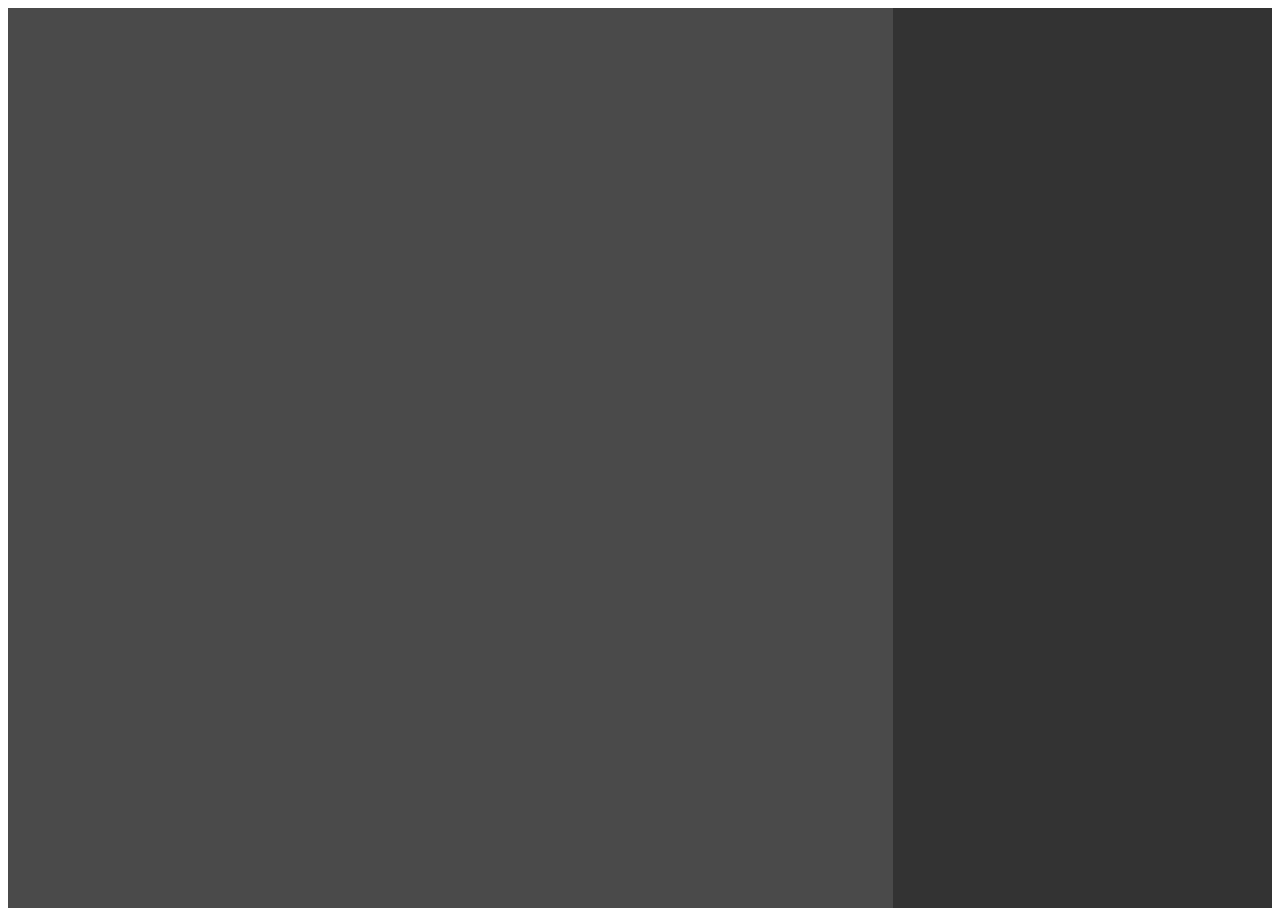
==== commit 98a47ab2: "Update events.html" ====
--- a/events.html
+++ b/events.html
@@ -4,8 +4,11 @@
     <meta charset="UTF-8">
     <title>ur not supposed to be seeing this</title>
     <link rel="stylesheet" href="eventstyles.css">
+    <script src="events.js"></script>
 </head>
 <body>
+    <div id="topBar">
+    </div>
     <div id="main">
       <div id="eventsDisplay">
         
--- a/eventstyles.css
+++ b/eventstyles.css
@@ -0,0 +1,4 @@
+#main {display: flex; height: 100vh;}
+#eventsDisplay {background-color:#4a4a4a; flex:1; overflow-y:auto; height:100%}
+#rightBar {background-color:#333333; overflow-y:auto; width:30%; height:100%}
+h2 {font-size:20px; color:#858585}
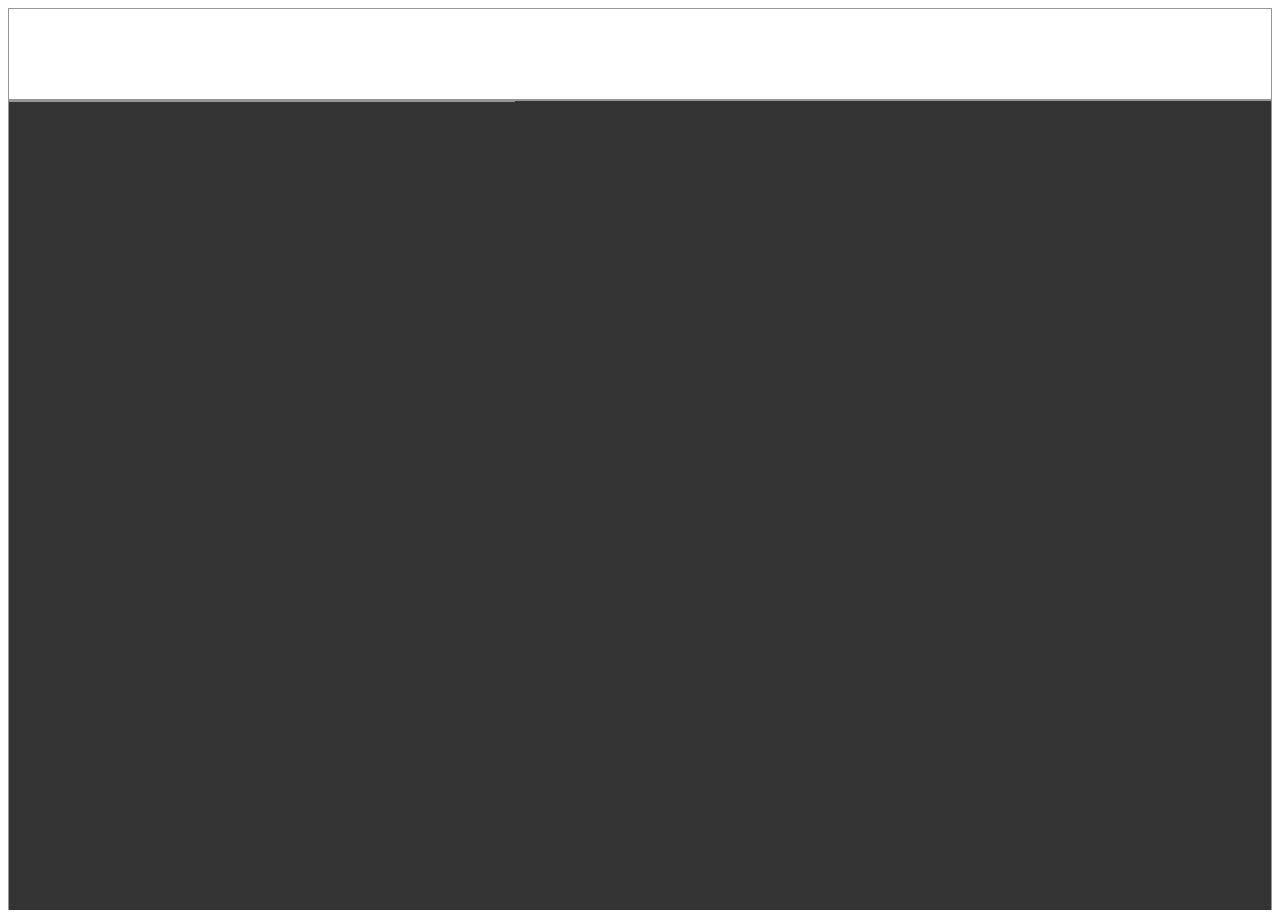
==== commit dec1c6c5: "Update events.html" ====
--- a/events.html
+++ b/events.html
@@ -11,7 +11,9 @@
     </div>
     <div id="main">
       <div id="eventsDisplay">
-        
+        <div id="eventList">
+            <div id=
+        </div>
       </div>
       <div id="rightBar">
         
--- a/eventstyles.css
+++ b/eventstyles.css
@@ -1,4 +1,6 @@
-#main {display: flex; height: 100vh;}
-#eventsDisplay {background-color:#4a4a4a; flex:1; overflow-y:auto; height:100%}
-#rightBar {background-color:#333333; overflow-y:auto; width:30%; height:100%}
-h2 {font-size:20px; color:#858585}
+#main {display: flex; height: 90vh; overflow: hidden; }
+#eventsDisplay {background-color:#343434; flex:1; overflow-y:auto; height:100%; border: 1px solid #969696;}
+#rightBar {background-color:#111111; overflow-y:auto; width:40%; height:100%; border: 1px solid #969696; border-left: none; border-top: none;}
+#topBar {overflow: hidden; border: 1px solid #969696; height:10vh;}
+#eventList {flex-direction: column; gap: 3px; background-color:#343434;}
+h2 {font-size:20px; color:#545454;}
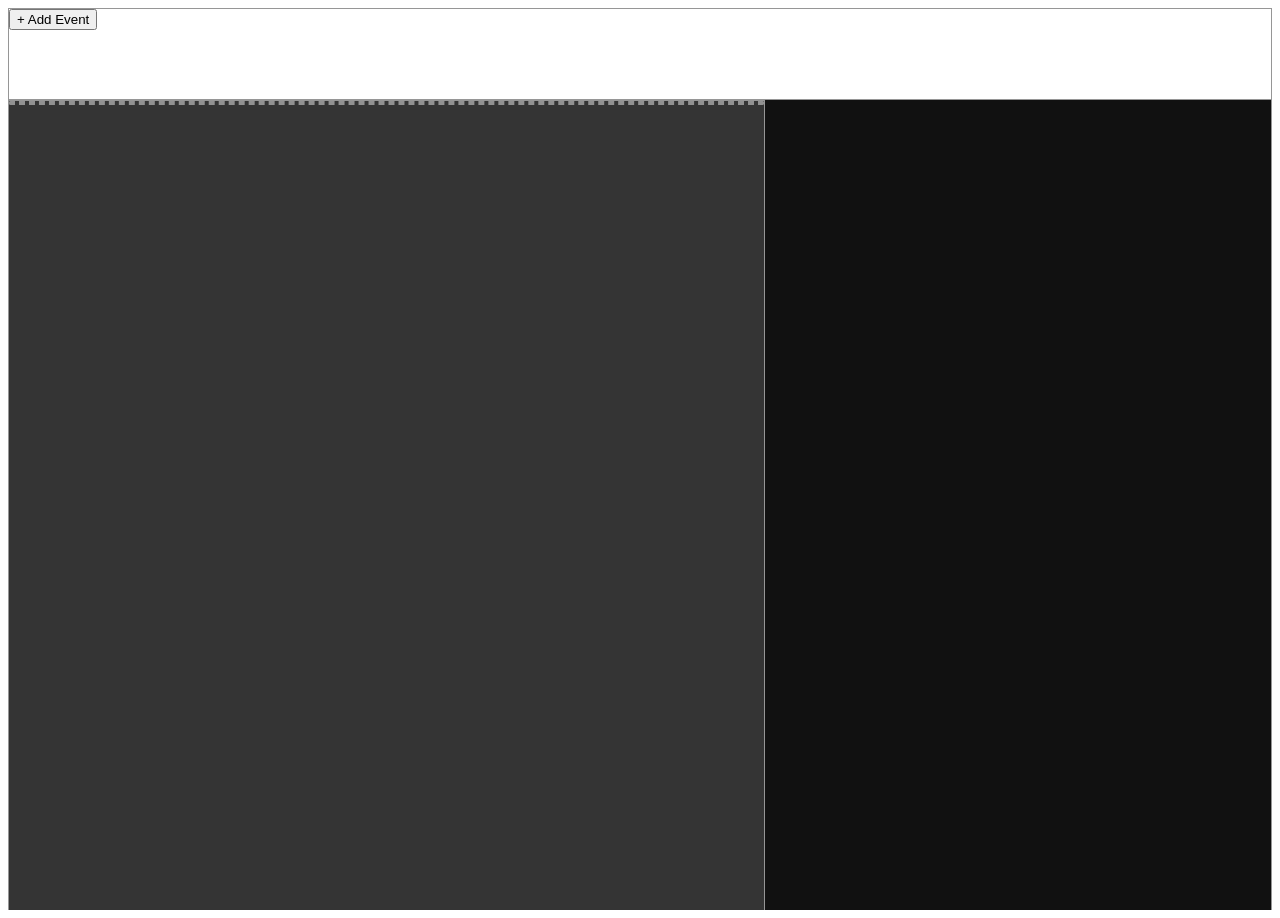
==== commit 2c22d856: "Add event list and make prototype event block design + add the add event button (not scripted yet)" ====
--- a/events.html
+++ b/events.html
@@ -8,11 +8,13 @@
 </head>
 <body>
     <div id="topBar">
+      <button type="button" id="eventButton">+ Add Event</button>
     </div>
     <div id="main">
       <div id="eventsDisplay">
         <div id="eventList">
-            <div id=
+            <div class="eventSect">
+            </div>
         </div>
       </div>
       <div id="rightBar">
--- a/eventstyles.css
+++ b/eventstyles.css
@@ -2,5 +2,7 @@
 #eventsDisplay {background-color:#343434; flex:1; overflow-y:auto; height:100%; border: 1px solid #969696;}
 #rightBar {background-color:#111111; overflow-y:auto; width:40%; height:100%; border: 1px solid #969696; border-left: none; border-top: none;}
 #topBar {overflow: hidden; border: 1px solid #969696; height:10vh;}
-#eventList {flex-direction: column; gap: 3px; background-color:#343434;}
+#eventList {flex-direction: column; gap: 5px; background-color:#343434;}
+#addEvent {border-radius: 3px; background-color: #de00cf; color: #ffffff;}
+.eventSect {border: 2px dashed #919191; border-radius: 8px;}
 h2 {font-size:20px; color:#545454;}
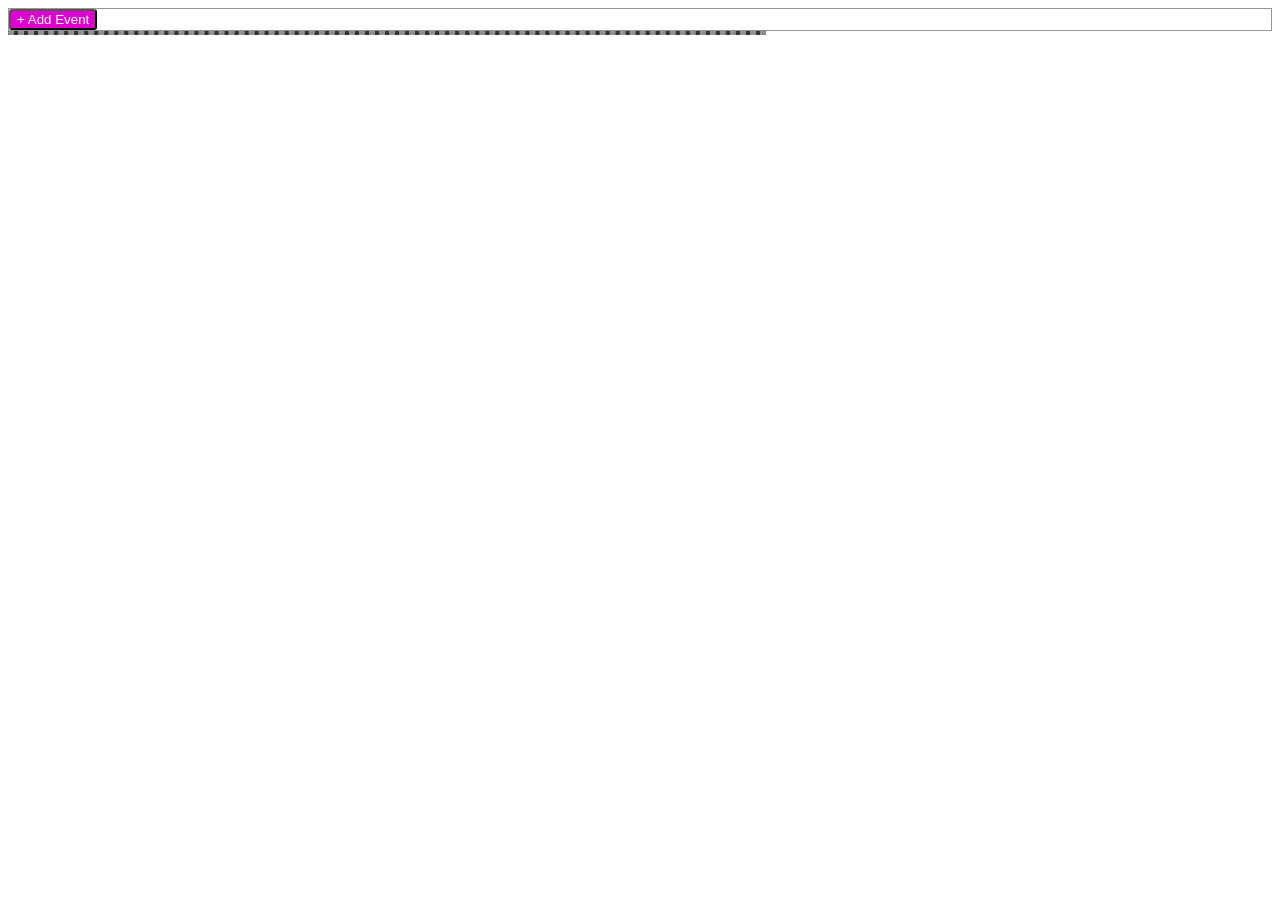
==== commit 7515d472: "Fix a visual bug where the main div  was nonexistent" ====
--- a/events.html
+++ b/events.html
@@ -7,6 +7,7 @@
     <script src="events.js"></script>
 </head>
 <body>
+    <div id="container">
     <div id="topBar">
       <button type="button" id="eventButton">+ Add Event</button>
     </div>
@@ -21,5 +22,6 @@
         
       </div>
     </div>
+    </div>
 </body>
 </html>
--- a/eventstyles.css
+++ b/eventstyles.css
@@ -1,8 +1,8 @@
-#main {display: flex; height: 90vh; overflow: hidden; }
-#eventsDisplay {background-color:#343434; flex:1; overflow-y:auto; height:100%; border: 1px solid #969696;}
-#rightBar {background-color:#111111; overflow-y:auto; width:40%; height:100%; border: 1px solid #969696; border-left: none; border-top: none;}
-#topBar {overflow: hidden; border: 1px solid #969696; height:10vh;}
+#main {display: flex; height: 90%; overflow: hidden; }
+#eventsDisplay {background-color:#343434; flex:1; overflow-y:auto; height:100%;}
+#rightBar {background-color:#111111; overflow-y:auto; width:40%; height:100%;}
+#topBar {overflow: hidden; border: 1px solid #969696; height:10%;}
 #eventList {flex-direction: column; gap: 5px; background-color:#343434;}
-#addEvent {border-radius: 3px; background-color: #de00cf; color: #ffffff;}
+#eventButton {border-radius: 3px; background-color: #de00cf; color: #ffffff;}
 .eventSect {border: 2px dashed #919191; border-radius: 8px;}
 h2 {font-size:20px; color:#545454;}
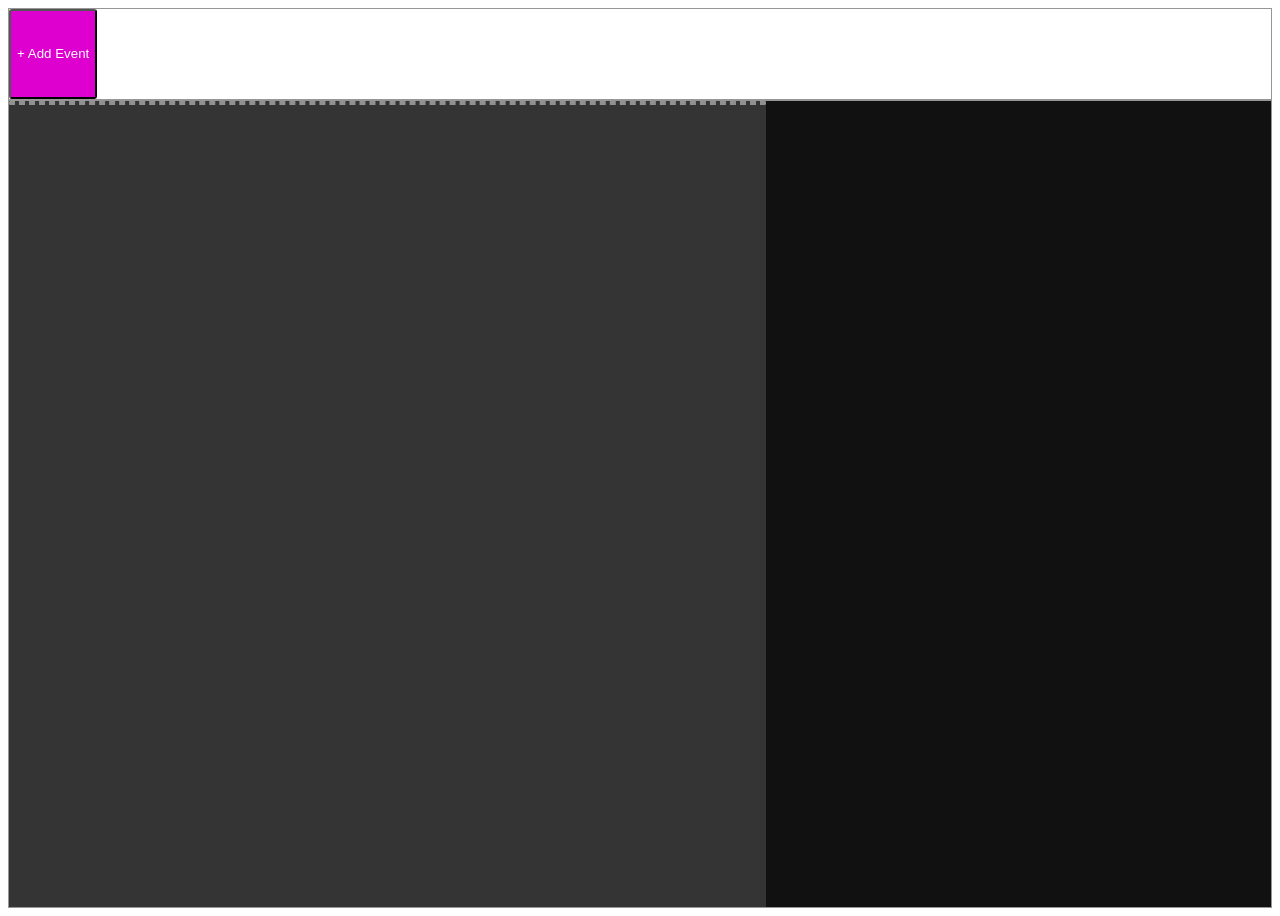
==== commit 87370a66: "Update events.html" ====
--- a/events.html
+++ b/events.html
@@ -19,7 +19,9 @@
         </div>
       </div>
       <div id="rightBar">
-        
+        <div id="condActList">
+            
+        </div>
       </div>
     </div>
     </div>
--- a/eventstyles.css
+++ b/eventstyles.css
@@ -1,7 +1,8 @@
-#main {display: flex; height: 90%; overflow: hidden; }
+#main {display: flex; height: 90%; overflow: hidden; border: 1px solid #969696;}
+#container {display: flex; height: 100vh; overflow: hidden; flex-direction: column;}
 #eventsDisplay {background-color:#343434; flex:1; overflow-y:auto; height:100%;}
 #rightBar {background-color:#111111; overflow-y:auto; width:40%; height:100%;}
-#topBar {overflow: hidden; border: 1px solid #969696; height:10%;}
+#topBar {display: flex; overflow: hidden; border: 1px solid #969696; height:10%;}
 #eventList {flex-direction: column; gap: 5px; background-color:#343434;}
 #eventButton {border-radius: 3px; background-color: #de00cf; color: #ffffff;}
 .eventSect {border: 2px dashed #919191; border-radius: 8px;}
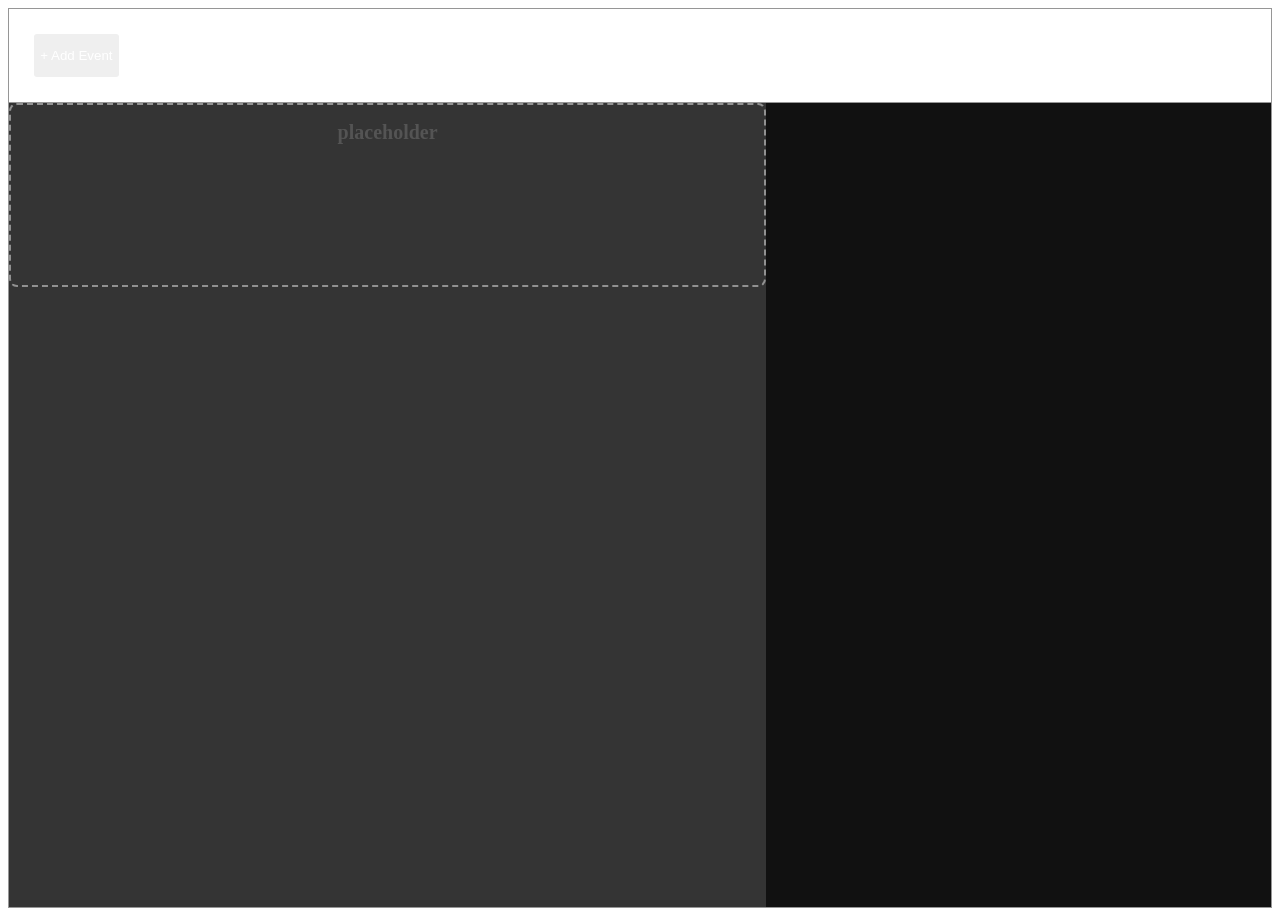
==== commit 7d123e06: "Make placeholder kinda for filler on event section" ====
--- a/events.html
+++ b/events.html
@@ -15,6 +15,7 @@
       <div id="eventsDisplay">
         <div id="eventList">
             <div class="eventSect">
+                <h2>placeholder</h2>
             </div>
         </div>
       </div>
--- a/eventstyles.css
+++ b/eventstyles.css
@@ -1,9 +1,9 @@
-#main {display: flex; height: 90%; overflow: hidden; border: 1px solid #969696;}
+#main {display: flex; height: 95%; overflow: hidden; border: 1px solid #969696; border-top: none;}
 #container {display: flex; height: 100vh; overflow: hidden; flex-direction: column;}
 #eventsDisplay {background-color:#343434; flex:1; overflow-y:auto; height:100%;}
 #rightBar {background-color:#111111; overflow-y:auto; width:40%; height:100%;}
-#topBar {display: flex; overflow: hidden; border: 1px solid #969696; height:10%;}
-#eventList {flex-direction: column; gap: 5px; background-color:#343434;}
-#eventButton {border-radius: 3px; background-color: #de00cf; color: #ffffff;}
-.eventSect {border: 2px dashed #919191; border-radius: 8px;}
-h2 {font-size:20px; color:#545454;}
+#topBar {display: flex; flex-direction: row; overflow: hidden; border: 1px solid #969696; height:5%; gap: 2%; padding-top: 2%; padding-bottom: 2%; padding-right: 2%; padding-left: 2%;}}
+#eventList {flex-direction: column; gap: 5px; background-color:#343434; padding: 2%;}
+#eventButton {border-radius: 3px; background-color: none; color: #ffffff; border: none;}
+.eventSect {border: 2px dashed #919191; border-radius: 8px; height: 20vh;}
+h2 {font-size:20px; color:#545454; text-align: center;}
